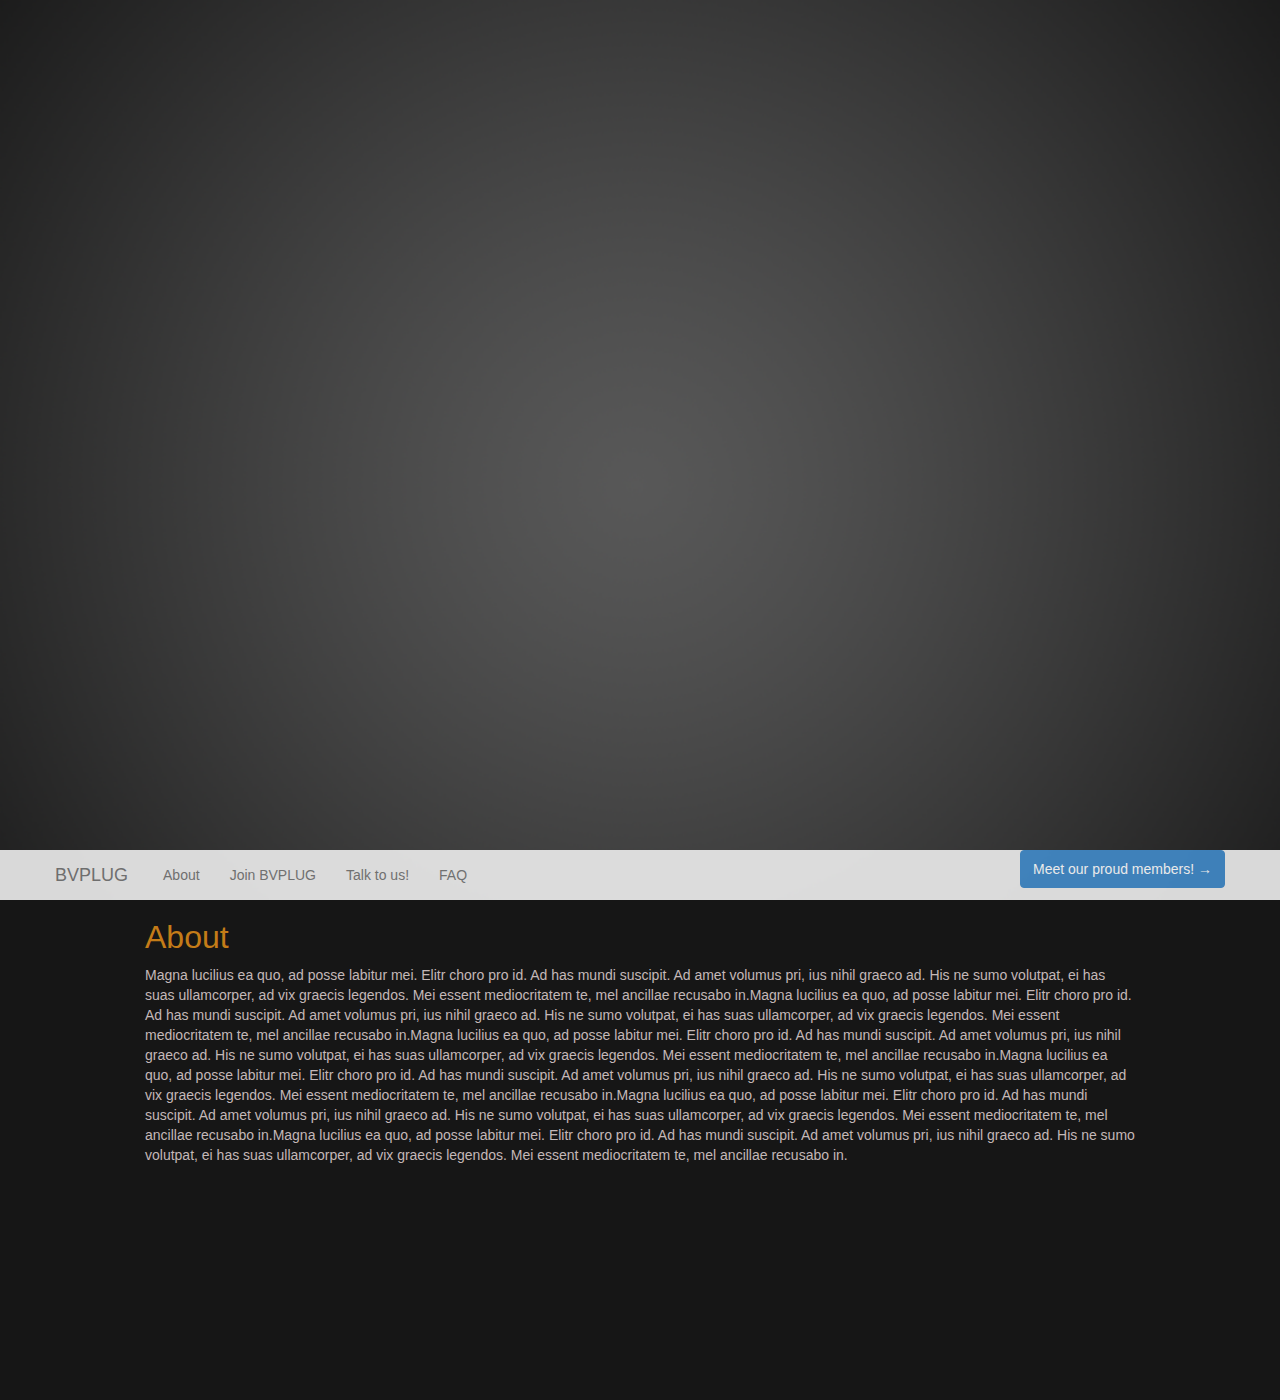
==== index.html @ 777332b3 "Added parallax Effect" ====
<!doctype html>
<html lang="en">
<head>
  <title>BVPLUG - BVCOE Linux User Group</title>

  <!-- Errorception -->
  <script>
    (function(_,e,rr,s){_errs=[s];var c=_.onerror;_.onerror=function(){var a=arguments;_errs.push(a);
    c&&c.apply(this,a)};var b=function(){var c=e.createElement(rr),b=e.getElementsByTagName(rr)[0];
    c.src="http://beacon.errorception.com/"+s+".js";c.async=!0;b.parentNode.insertBefore(c,b)};
    _.addEventListener?_.addEventListener("load",b,!1):_.attachEvent("onload",b)})
    (window,document,"script","5205537a25609c1f790000e0");
  </script>
  
  <!-- Google Analytics -->
  <script>
  (function(i,s,o,g,r,a,m){i['GoogleAnalyticsObject']=r;i[r]=i[r]||function(){
  (i[r].q=i[r].q||[]).push(arguments)},i[r].l=1*new Date();a=s.createElement(o),
  m=s.getElementsByTagName(o)[0];a.async=1;a.src=g;m.parentNode.insertBefore(a,m)
  })(window,document,'script','http://www.google-analytics.com/analytics.js','ga');

  ga('create', 'UA-43073671-1', 'bvplug.org');
  ga('send', 'pageview');
  </script>

  <script src="http://ajax.googleapis.com/ajax/libs/jquery/1.10.2/jquery.min.js"></script>
  <!-- Bootstrap -->
  <link rel="stylesheet" type="text/css" href="css/bootstrap.min.css">
  <script src="js/bootstrap.min.js"></script>
  
  <link rel="stylesheet" type="text/css" href="css/style.css"/>
  
</head>
<body>
  <div class="navbar navbar-fixed-bottom navbar-translucent">
    <div class="container">

      <button type="button" class="navbar-toggle" data-toggle="collapse" data-target=".navbar-responsive-collapse">
      </button>

      <a class="navbar-brand smoothScroll" href="#home">BVPLUG</a>
      <div class="nav-collapse collapse navbar-responsive-collapse">
        <ul class="nav navbar-nav">
          <li><a href="#about" class="smoothScroll">About</a></li>
          <li><a href="#join" class="smoothScroll">Join BVPLUG</a></li>
          <li><a href="#contact" class="smoothScroll">Talk to us!</a></li>
          <li><a href="#faq" class="smoothScroll">FAQ</a></li>
        </ul>
        
        <a href="members.html" class="btn btn-primary pull-right">Meet our proud members! &rarr;</a>
      </div><!-- /.nav-collapse -->
    </div><!-- /.container -->
  </div><!-- /.navbar -->

  <div id="home" class="banner">
    
  </div>

  <div class="container container-pad">
    <div class="about">
      <a href="#about" class="smoothScroll"><h2 id="about" class="subheading">About</h2></a>
      <p>
        Magna lucilius ea quo, ad posse labitur mei. Elitr choro pro id. Ad has mundi suscipit. Ad amet volumus pri, ius nihil graeco ad. His ne sumo volutpat, ei has suas ullamcorper, ad vix graecis legendos. Mei essent mediocritatem te, mel ancillae recusabo in.Magna lucilius ea quo, ad posse labitur mei. Elitr choro pro id. Ad has mundi suscipit. Ad amet volumus pri, ius nihil graeco ad. His ne sumo volutpat, ei has suas ullamcorper, ad vix graecis legendos. Mei essent mediocritatem te, mel ancillae recusabo in.Magna lucilius ea quo, ad posse labitur mei. Elitr choro pro id. Ad has mundi suscipit. Ad amet volumus pri, ius nihil graeco ad. His ne sumo volutpat, ei has suas ullamcorper, ad vix graecis legendos. Mei essent mediocritatem te, mel ancillae recusabo in.Magna lucilius ea quo, ad posse labitur mei. Elitr choro pro id. Ad has mundi suscipit. Ad amet volumus pri, ius nihil graeco ad. His ne sumo volutpat, ei has suas ullamcorper, ad vix graecis legendos. Mei essent mediocritatem te, mel ancillae recusabo in.Magna lucilius ea quo, ad posse labitur mei. Elitr choro pro id. Ad has mundi suscipit. Ad amet volumus pri, ius nihil graeco ad. His ne sumo volutpat, ei has suas ullamcorper, ad vix graecis legendos. Mei essent mediocritatem te, mel ancillae recusabo in.Magna lucilius ea quo, ad posse labitur mei. Elitr choro pro id. Ad has mundi suscipit. Ad amet volumus pri, ius nihil graeco ad. His ne sumo volutpat, ei has suas ullamcorper, ad vix graecis legendos. Mei essent mediocritatem te, mel ancillae recusabo in.
      </p>
    </div>
  </div>
  
  <script type="text/javascript" src="js/smoothscroll.js"></script>
</body>
</html>
---- css/style.css ----
body, html {
    width: 100%;
    height: 100%;
}
body {
    color: #C4B8B8;
    background-color: #161616;
}
h2 {
    color: #C47C18;
}
a:hover {
    text-decoration: none;
}
h2.subheading:hover {
    color: #FF9605;
    transition: all 0.5s;
}
.navbar-translucent {
    opacity: 0.9;
}
.banner {
    /*background: -webkit-linear-gradient(324deg, rgb(36, 43, 53) 0%, rgb(11, 12, 16) 100%);
    background: -o-linear-gradient(324deg, rgb(36, 43, 53) 0%, rgb(11, 12, 16) 100%);
    background: -ms-linear-gradient(324deg, rgb(36, 43, 53) 0%, rgb(11, 12, 16) 100%);
    background: -moz-linear-gradient(324deg, rgb(36, 43, 53) 0%, rgb(11, 12, 16) 100%);
    background: linear-gradient(126deg, rgb(36, 43, 53) 0%, rgb(11, 12, 16) 100%);*/
    padding: 25vh;
    min-width: 100%;
    min-height: 100%;
    display: block;
    background: url(../assets/img/banner-background.jpg) no-repeat center center fixed; 
    -webkit-background-size: cover;
    -moz-background-size: cover;
    -o-background-size: cover;
    background-size: cover;
}
.about {
    min-width: 100%;
    min-height: 100%;
    display: block;
    padding-bottom: 25vh;
    -webkit-background-size: cover;
    -moz-background-size: cover;
    -o-background-size: cover;
    background-size: cover;
}
.container-pad {
    padding-left: 10vh; 
    padding-right: 10vh; 
}
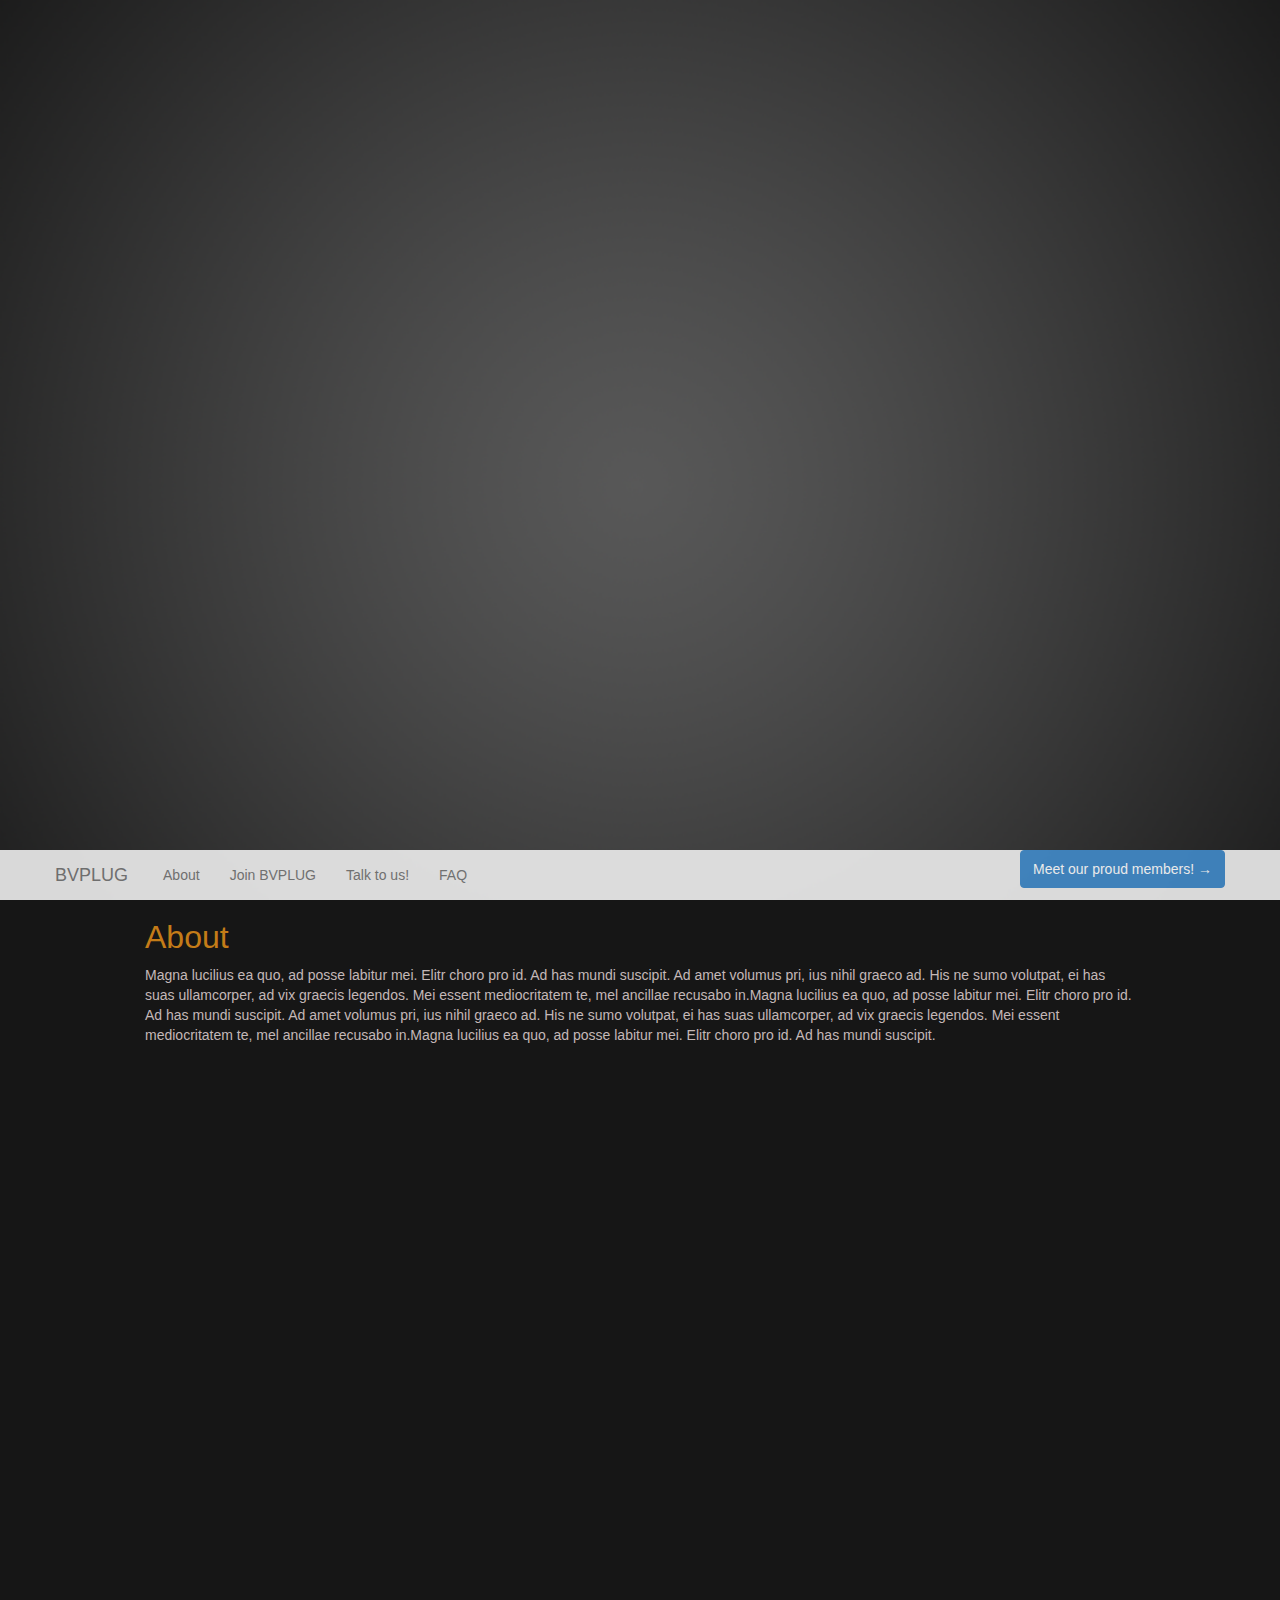
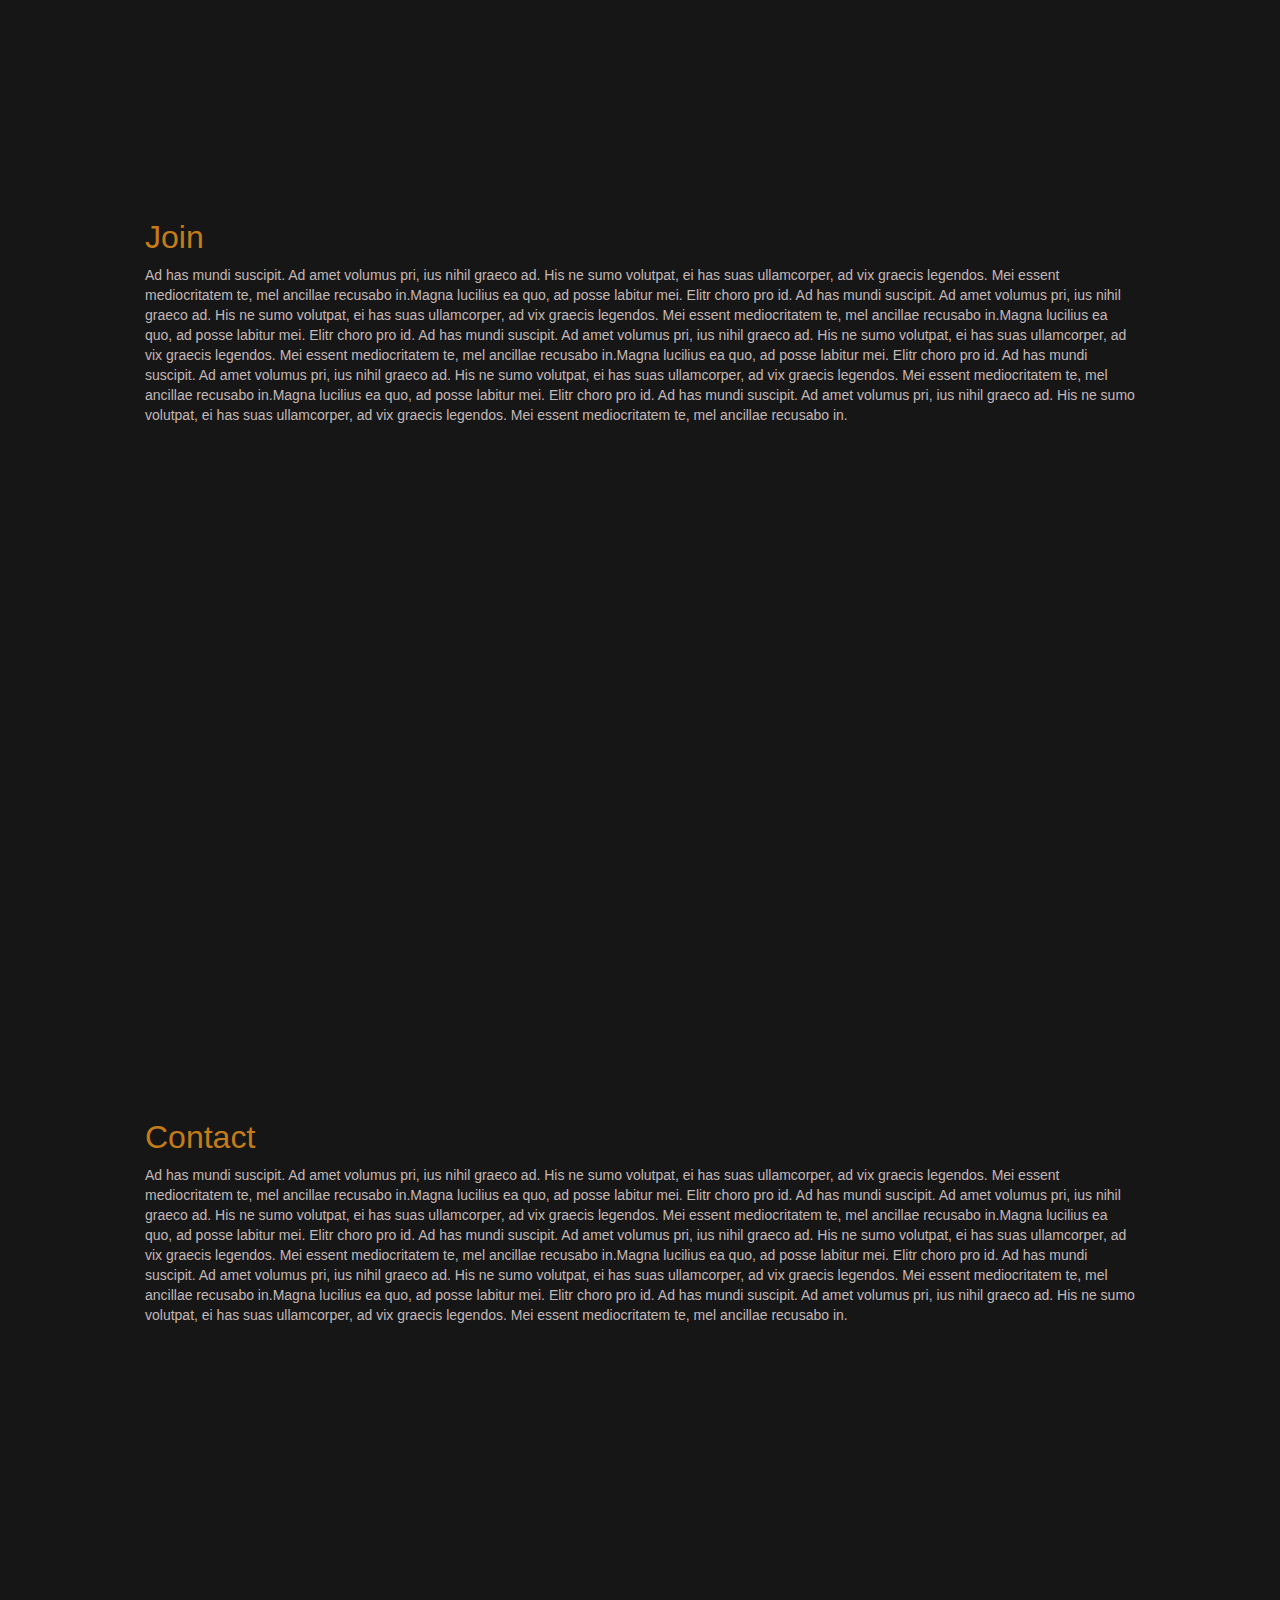
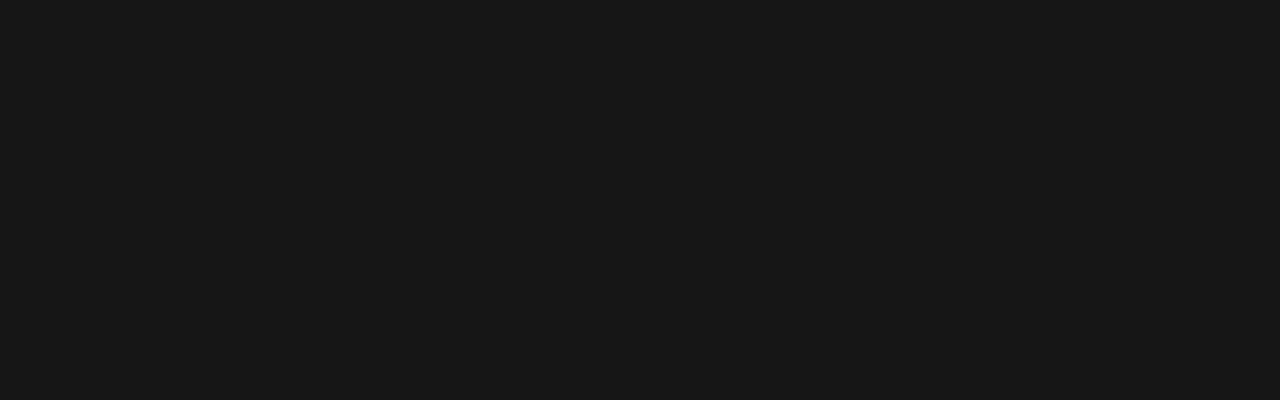
==== commit f5eff4dd: "Making pages of full width and full height. Adding dummy div.page for join and contact." ====
--- a/index.html
+++ b/index.html
@@ -52,18 +52,36 @@
     </div><!-- /.container -->
   </div><!-- /.navbar -->
 
-  <div id="home" class="banner">
+  <div id="home" class="banner full-width full-height">
     
   </div>
 
-  <div class="container container-pad">
-    <div class="about">
-      <a href="#about" class="smoothScroll"><h2 id="about" class="subheading">About</h2></a>
-      <p>
-        Magna lucilius ea quo, ad posse labitur mei. Elitr choro pro id. Ad has mundi suscipit. Ad amet volumus pri, ius nihil graeco ad. His ne sumo volutpat, ei has suas ullamcorper, ad vix graecis legendos. Mei essent mediocritatem te, mel ancillae recusabo in.Magna lucilius ea quo, ad posse labitur mei. Elitr choro pro id. Ad has mundi suscipit. Ad amet volumus pri, ius nihil graeco ad. His ne sumo volutpat, ei has suas ullamcorper, ad vix graecis legendos. Mei essent mediocritatem te, mel ancillae recusabo in.Magna lucilius ea quo, ad posse labitur mei. Elitr choro pro id. Ad has mundi suscipit. Ad amet volumus pri, ius nihil graeco ad. His ne sumo volutpat, ei has suas ullamcorper, ad vix graecis legendos. Mei essent mediocritatem te, mel ancillae recusabo in.Magna lucilius ea quo, ad posse labitur mei. Elitr choro pro id. Ad has mundi suscipit. Ad amet volumus pri, ius nihil graeco ad. His ne sumo volutpat, ei has suas ullamcorper, ad vix graecis legendos. Mei essent mediocritatem te, mel ancillae recusabo in.Magna lucilius ea quo, ad posse labitur mei. Elitr choro pro id. Ad has mundi suscipit. Ad amet volumus pri, ius nihil graeco ad. His ne sumo volutpat, ei has suas ullamcorper, ad vix graecis legendos. Mei essent mediocritatem te, mel ancillae recusabo in.Magna lucilius ea quo, ad posse labitur mei. Elitr choro pro id. Ad has mundi suscipit. Ad amet volumus pri, ius nihil graeco ad. His ne sumo volutpat, ei has suas ullamcorper, ad vix graecis legendos. Mei essent mediocritatem te, mel ancillae recusabo in.
-      </p>
+  
+    <div class="page  full-width full-height">
+      <div class="container container-pad">
+        <a href="#about" class="smoothScroll"><h2 id="about" class="subheading">About</h2></a>
+        <p>
+          Magna lucilius ea quo, ad posse labitur mei. Elitr choro pro id. Ad has mundi suscipit. Ad amet volumus pri, ius nihil graeco ad. His ne sumo volutpat, ei has suas ullamcorper, ad vix graecis legendos. Mei essent mediocritatem te, mel ancillae recusabo in.Magna lucilius ea quo, ad posse labitur mei. Elitr choro pro id. Ad has mundi suscipit. Ad amet volumus pri, ius nihil graeco ad. His ne sumo volutpat, ei has suas ullamcorper, ad vix graecis legendos. Mei essent mediocritatem te, mel ancillae recusabo in.Magna lucilius ea quo, ad posse labitur mei. Elitr choro pro id. Ad has mundi suscipit. 
+        </p>
+      </div>
     </div>
-  </div>
+    <div class="page full-width full-height">
+      <div class="container container-pad">
+        <a href="#join" class="smoothScroll"><h2 id="join" class="subheading">Join</h2></a>
+        <p>
+          Ad has mundi suscipit. Ad amet volumus pri, ius nihil graeco ad. His ne sumo volutpat, ei has suas ullamcorper, ad vix graecis legendos. Mei essent mediocritatem te, mel ancillae recusabo in.Magna lucilius ea quo, ad posse labitur mei. Elitr choro pro id. Ad has mundi suscipit. Ad amet volumus pri, ius nihil graeco ad. His ne sumo volutpat, ei has suas ullamcorper, ad vix graecis legendos. Mei essent mediocritatem te, mel ancillae recusabo in.Magna lucilius ea quo, ad posse labitur mei. Elitr choro pro id. Ad has mundi suscipit. Ad amet volumus pri, ius nihil graeco ad. His ne sumo volutpat, ei has suas ullamcorper, ad vix graecis legendos. Mei essent mediocritatem te, mel ancillae recusabo in.Magna lucilius ea quo, ad posse labitur mei. Elitr choro pro id. Ad has mundi suscipit. Ad amet volumus pri, ius nihil graeco ad. His ne sumo volutpat, ei has suas ullamcorper, ad vix graecis legendos. Mei essent mediocritatem te, mel ancillae recusabo in.Magna lucilius ea quo, ad posse labitur mei. Elitr choro pro id. Ad has mundi suscipit. Ad amet volumus pri, ius nihil graeco ad. His ne sumo volutpat, ei has suas ullamcorper, ad vix graecis legendos. Mei essent mediocritatem te, mel ancillae recusabo in.
+        </p>
+      </div>
+    </div>
+    <div class="page full-width full-height">
+      <div class="container container-pad">
+        <a href="#contact" class="smoothScroll"><h2 id="contact" class="subheading">Contact</h2></a>
+        <p>
+          Ad has mundi suscipit. Ad amet volumus pri, ius nihil graeco ad. His ne sumo volutpat, ei has suas ullamcorper, ad vix graecis legendos. Mei essent mediocritatem te, mel ancillae recusabo in.Magna lucilius ea quo, ad posse labitur mei. Elitr choro pro id. Ad has mundi suscipit. Ad amet volumus pri, ius nihil graeco ad. His ne sumo volutpat, ei has suas ullamcorper, ad vix graecis legendos. Mei essent mediocritatem te, mel ancillae recusabo in.Magna lucilius ea quo, ad posse labitur mei. Elitr choro pro id. Ad has mundi suscipit. Ad amet volumus pri, ius nihil graeco ad. His ne sumo volutpat, ei has suas ullamcorper, ad vix graecis legendos. Mei essent mediocritatem te, mel ancillae recusabo in.Magna lucilius ea quo, ad posse labitur mei. Elitr choro pro id. Ad has mundi suscipit. Ad amet volumus pri, ius nihil graeco ad. His ne sumo volutpat, ei has suas ullamcorper, ad vix graecis legendos. Mei essent mediocritatem te, mel ancillae recusabo in.Magna lucilius ea quo, ad posse labitur mei. Elitr choro pro id. Ad has mundi suscipit. Ad amet volumus pri, ius nihil graeco ad. His ne sumo volutpat, ei has suas ullamcorper, ad vix graecis legendos. Mei essent mediocritatem te, mel ancillae recusabo in.
+        </p>
+      </div>
+    </div>
+ 
   
   <script type="text/javascript" src="js/smoothscroll.js"></script>
 </body>
--- a/css/style.css
+++ b/css/style.css
@@ -19,6 +19,12 @@
 .navbar-translucent {
     opacity: 0.9;
 }
+.full-width {
+    min-width: 100%;
+}
+.full-height {
+    min-height: 100%;
+}
 .banner {
     /*background: -webkit-linear-gradient(324deg, rgb(36, 43, 53) 0%, rgb(11, 12, 16) 100%);
     background: -o-linear-gradient(324deg, rgb(36, 43, 53) 0%, rgb(11, 12, 16) 100%);
@@ -26,8 +32,6 @@
     background: -moz-linear-gradient(324deg, rgb(36, 43, 53) 0%, rgb(11, 12, 16) 100%);
     background: linear-gradient(126deg, rgb(36, 43, 53) 0%, rgb(11, 12, 16) 100%);*/
     padding: 25vh;
-    min-width: 100%;
-    min-height: 100%;
     display: block;
     background: url(../assets/img/banner-background.jpg) no-repeat center center fixed; 
     -webkit-background-size: cover;
@@ -35,9 +39,7 @@
     -o-background-size: cover;
     background-size: cover;
 }
-.about {
-    min-width: 100%;
-    min-height: 100%;
+.page {
     display: block;
     padding-bottom: 25vh;
     -webkit-background-size: cover;
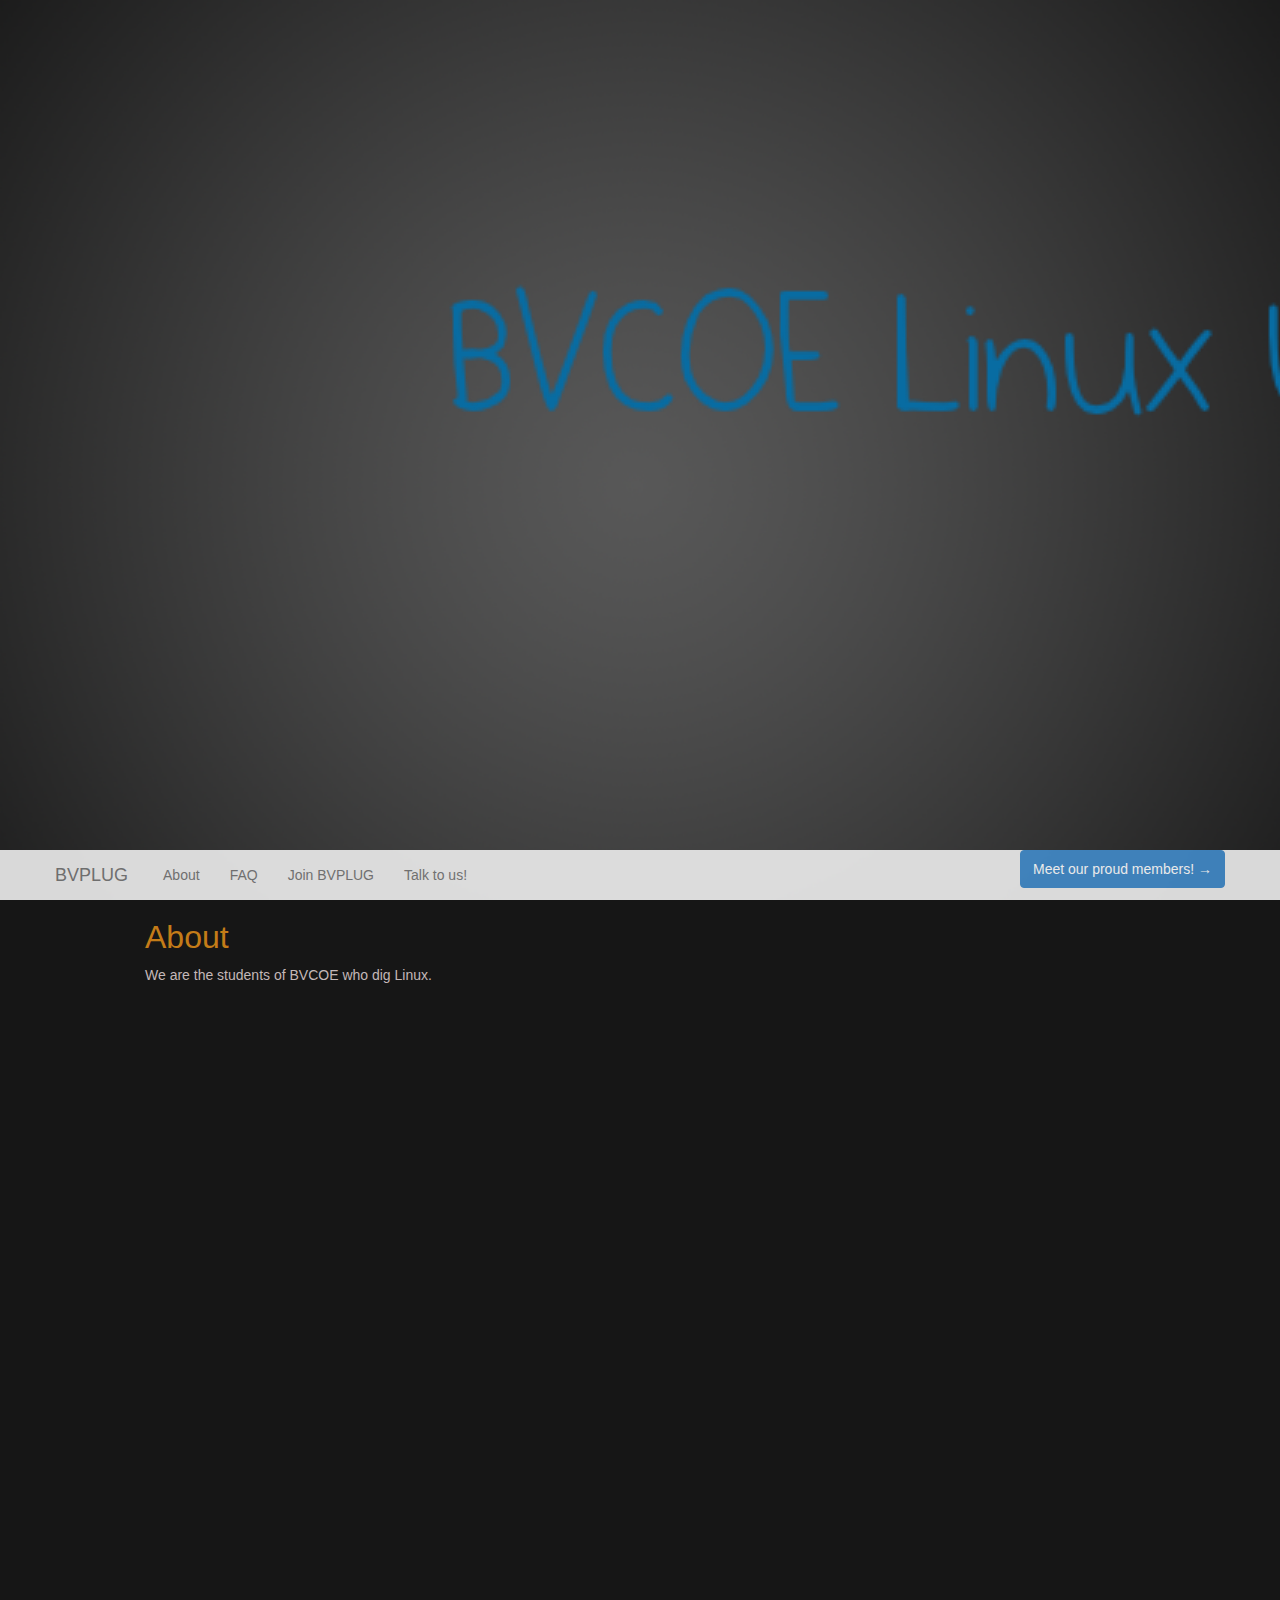
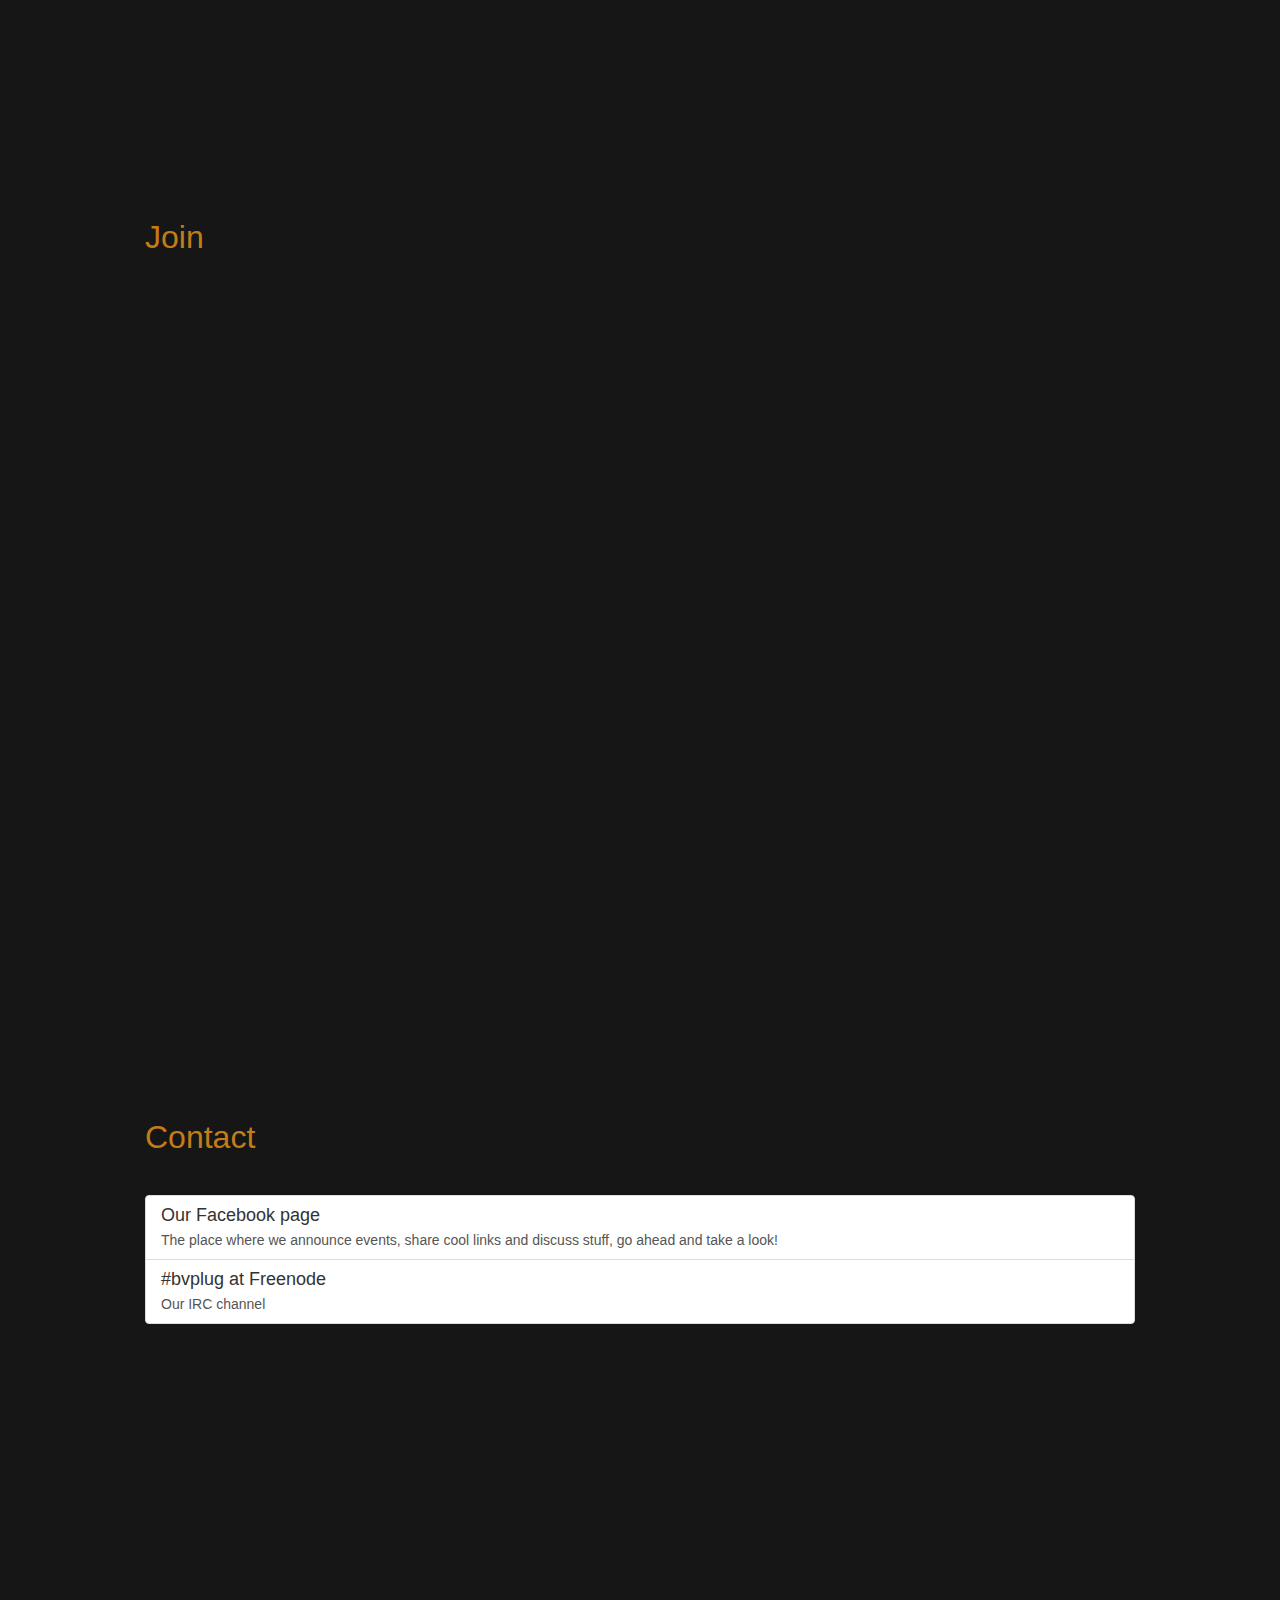
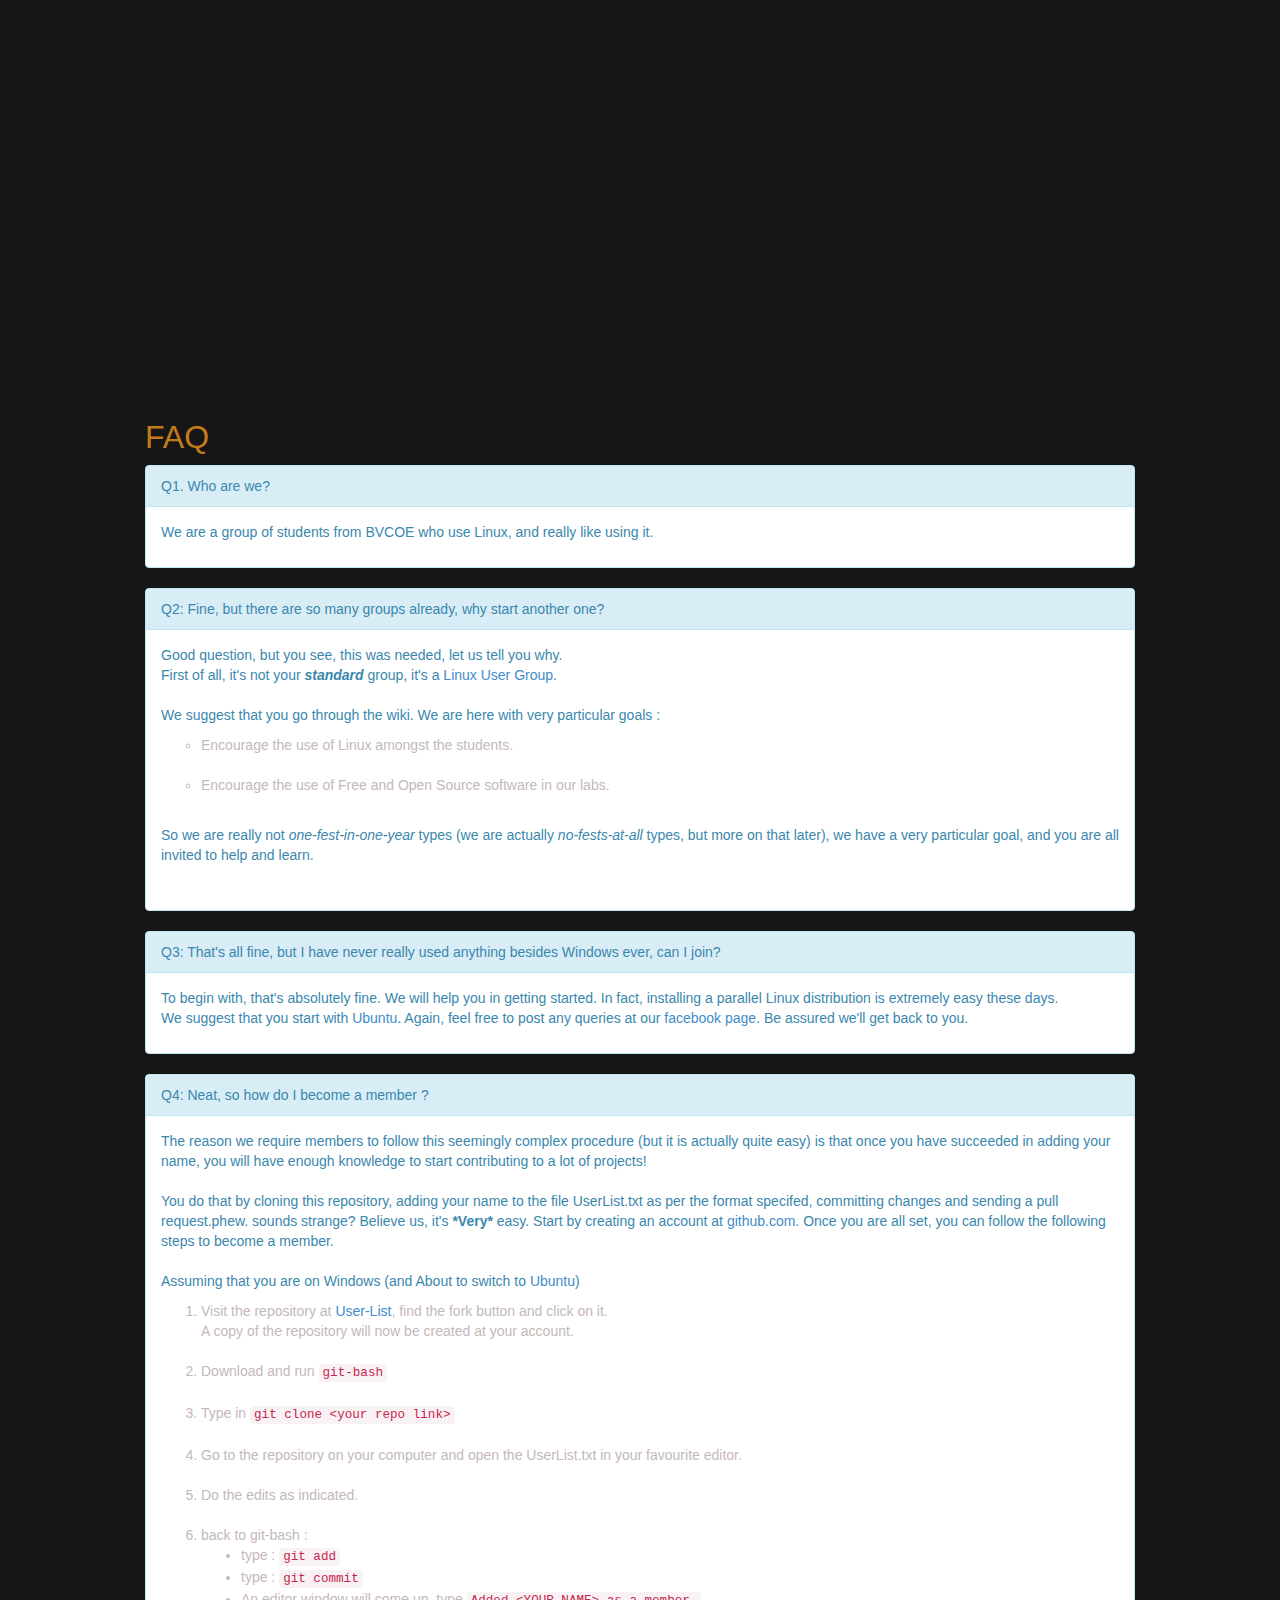
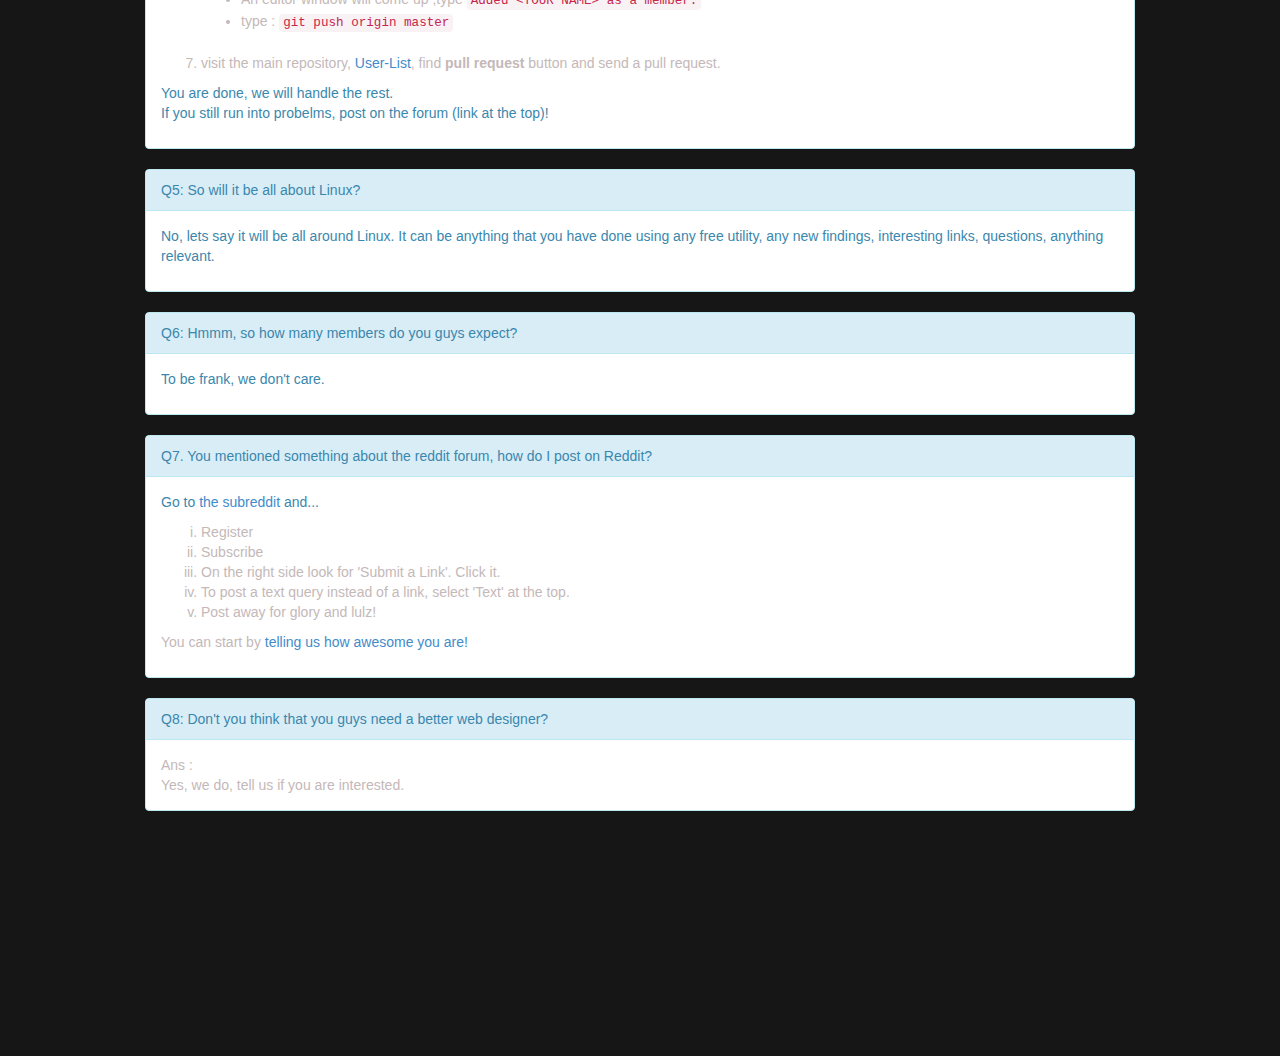
==== commit c0b674e4: "1. Removed lorem ispum and added content from the previous website. 2. Add logo 3. Adapt the faq to " ====
--- a/index.html
+++ b/index.html
@@ -28,6 +28,13 @@
   <link rel="stylesheet" type="text/css" href="css/bootstrap.min.css">
   <script src="js/bootstrap.min.js"></script>
   
+  <!--Logo animate-->
+<script>
+$(document).ready(function()
+  {
+    $("#logo").animate({height:"300px"});
+  });
+</script>
   <link rel="stylesheet" type="text/css" href="css/style.css"/>
   
 </head>
@@ -42,9 +49,9 @@
       <div class="nav-collapse collapse navbar-responsive-collapse">
         <ul class="nav navbar-nav">
           <li><a href="#about" class="smoothScroll">About</a></li>
+          <li><a href="#faq" class="smoothScroll">FAQ</a></li>
           <li><a href="#join" class="smoothScroll">Join BVPLUG</a></li>
           <li><a href="#contact" class="smoothScroll">Talk to us!</a></li>
-          <li><a href="#faq" class="smoothScroll">FAQ</a></li>
         </ul>
         
         <a href="members.html" class="btn btn-primary pull-right">Meet our proud members! &rarr;</a>
@@ -53,6 +60,7 @@
   </div><!-- /.navbar -->
 
   <div id="home" class="banner full-width full-height">
+        <img src = "assets/img/title.png" id ="logo">
     
   </div>
 
@@ -61,7 +69,7 @@
       <div class="container container-pad">
         <a href="#about" class="smoothScroll"><h2 id="about" class="subheading">About</h2></a>
         <p>
-          Magna lucilius ea quo, ad posse labitur mei. Elitr choro pro id. Ad has mundi suscipit. Ad amet volumus pri, ius nihil graeco ad. His ne sumo volutpat, ei has suas ullamcorper, ad vix graecis legendos. Mei essent mediocritatem te, mel ancillae recusabo in.Magna lucilius ea quo, ad posse labitur mei. Elitr choro pro id. Ad has mundi suscipit. Ad amet volumus pri, ius nihil graeco ad. His ne sumo volutpat, ei has suas ullamcorper, ad vix graecis legendos. Mei essent mediocritatem te, mel ancillae recusabo in.Magna lucilius ea quo, ad posse labitur mei. Elitr choro pro id. Ad has mundi suscipit. 
+        We are the students of BVCOE who dig Linux. 
         </p>
       </div>
     </div>
@@ -69,20 +77,198 @@
       <div class="container container-pad">
         <a href="#join" class="smoothScroll"><h2 id="join" class="subheading">Join</h2></a>
         <p>
-          Ad has mundi suscipit. Ad amet volumus pri, ius nihil graeco ad. His ne sumo volutpat, ei has suas ullamcorper, ad vix graecis legendos. Mei essent mediocritatem te, mel ancillae recusabo in.Magna lucilius ea quo, ad posse labitur mei. Elitr choro pro id. Ad has mundi suscipit. Ad amet volumus pri, ius nihil graeco ad. His ne sumo volutpat, ei has suas ullamcorper, ad vix graecis legendos. Mei essent mediocritatem te, mel ancillae recusabo in.Magna lucilius ea quo, ad posse labitur mei. Elitr choro pro id. Ad has mundi suscipit. Ad amet volumus pri, ius nihil graeco ad. His ne sumo volutpat, ei has suas ullamcorper, ad vix graecis legendos. Mei essent mediocritatem te, mel ancillae recusabo in.Magna lucilius ea quo, ad posse labitur mei. Elitr choro pro id. Ad has mundi suscipit. Ad amet volumus pri, ius nihil graeco ad. His ne sumo volutpat, ei has suas ullamcorper, ad vix graecis legendos. Mei essent mediocritatem te, mel ancillae recusabo in.Magna lucilius ea quo, ad posse labitur mei. Elitr choro pro id. Ad has mundi suscipit. Ad amet volumus pri, ius nihil graeco ad. His ne sumo volutpat, ei has suas ullamcorper, ad vix graecis legendos. Mei essent mediocritatem te, mel ancillae recusabo in.
+        
         </p>
       </div>
     </div>
+
     <div class="page full-width full-height">
       <div class="container container-pad">
-        <a href="#contact" class="smoothScroll"><h2 id="contact" class="subheading">Contact</h2></a>
-        <p>
-          Ad has mundi suscipit. Ad amet volumus pri, ius nihil graeco ad. His ne sumo volutpat, ei has suas ullamcorper, ad vix graecis legendos. Mei essent mediocritatem te, mel ancillae recusabo in.Magna lucilius ea quo, ad posse labitur mei. Elitr choro pro id. Ad has mundi suscipit. Ad amet volumus pri, ius nihil graeco ad. His ne sumo volutpat, ei has suas ullamcorper, ad vix graecis legendos. Mei essent mediocritatem te, mel ancillae recusabo in.Magna lucilius ea quo, ad posse labitur mei. Elitr choro pro id. Ad has mundi suscipit. Ad amet volumus pri, ius nihil graeco ad. His ne sumo volutpat, ei has suas ullamcorper, ad vix graecis legendos. Mei essent mediocritatem te, mel ancillae recusabo in.Magna lucilius ea quo, ad posse labitur mei. Elitr choro pro id. Ad has mundi suscipit. Ad amet volumus pri, ius nihil graeco ad. His ne sumo volutpat, ei has suas ullamcorper, ad vix graecis legendos. Mei essent mediocritatem te, mel ancillae recusabo in.Magna lucilius ea quo, ad posse labitur mei. Elitr choro pro id. Ad has mundi suscipit. Ad amet volumus pri, ius nihil graeco ad. His ne sumo volutpat, ei has suas ullamcorper, ad vix graecis legendos. Mei essent mediocritatem te, mel ancillae recusabo in.
-        </p>
+     
+          <a href="#contact" class="smoothScroll"><h2 id="contact" class="subheading">Contact</h2></a>
+        <p>
+        <br/>
+        <div class="list-group">
+            <a href="https://www.facebook.com/Bvplug" class="list-group-item" >
+            <h4 class="list-group-item-heading">Our Facebook page</h4>
+            <p class="list-group-item-text">The place where we announce 
+                    events, share cool links and discuss stuff, go ahead and take a look!</p>
+            </a>
+            <a href="http://irc.netsplit.de/channels/details.php?net=freenode&room=%23bvplug" class="list-group-item">
+            <h4 class="list-group-item-heading">#bvplug at Freenode</h4>
+            <p class="list-group-item-text">Our IRC channel</p>
+            </a>
+         </div>
+   
+     </div>
+    </div>
+ 
+  <div class="page full-width full-height">
+      <div class="container container-pad">
+        <a href="#faq" class="smoothScroll"><h2 id="faq" class="subheading">FAQ</h2></a>
+        <p>
+
+
+<div class='panel panel-info'>
+    <div class='panel-heading'>
+    Q1. Who are we?
+    </div>
+    <p class = "text-info">We are a group of students from BVCOE who use Linux, and really like using it.</p>
+    </div>
+    
+    <div class='panel panel-info'>
+    <div class='panel-heading'>
+     Q2: Fine, but there are so many groups already, why start another one?
+    </div>
+    <p class = "text-info">Good question, but you see, this was needed, let us
+            tell you why.<br />
+            First of all, it's not your <em><b>standard</b></em> group, it's a <a
+              href="http://en.wikipedia.org/wiki/Linux_user_group">Linux
+              User Group</a>.<br /><br />
+            We suggest that you go through the wiki. We are here
+            with very particular goals :<br/>
+            <p class = "text-info"><ul type="circle">
+            <li>
+              Encourage the use of Linux amongst the
+            students.</li><br />
+             
+             <li>
+              Encourage the use of Free and Open
+            Source software in our labs.</li>
+            </p></ul>
+             <br />
+            <p class = "text-info">
+            So we are really not <i>one-fest-in-one-year</i> types (we are
+            actually <i>no-fests-at-all</i> types, but more on that later), we
+            have a very particular 
+            goal, and you are all invited to help and learn.<br />
+            <br />
+        </div></p>
+    
+    <div class='panel panel-info'>
+    <div class='panel-heading'>
+Q3: That's all fine, but I have never really used anything besides Windows
+ever, can I join?
+    </div>
+    <p class = "text-info">
+            To begin with, that's absolutely fine. We will help you in
+            getting started.
+            In fact, installing a parallel Linux distribution is
+            extremely easy these days.<br />
+            We suggest that you start with <a href="http://www.ubuntu.com">Ubuntu</a>.
+            Again, feel free to post any queries at our <a href="http://www.facebook.com/Bvplug">facebook page</a>. Be
+            assured we'll get
+            back to you.<br />
+            </p>
+    </div>
+    
+    <div class='panel panel-info'>
+    <div class='panel-heading'>
+    Q4: Neat, so how do I become a member ? 
+    </div>
+    <p class = "text-info">
+              The reason we require members to follow this seemingly complex
+              procedure (but it is actually quite easy) is that once you have succeeded in
+              adding your name, you will have enough knowledge to start
+              contributing to a lot of projects!<br />
+              <br/>
+            You do that by cloning this repository, adding your name to
+            the file
+            UserList.txt as per the format specifed, committing changes
+            and sending a pull request.phew.
+            sounds strange? Believe us, it's <b>*Very*</b> easy.
+            Start by creating an account at <a href="http://github.com">github.com</a>. Once you are all
+            set, you can follow
+            the following steps to become a member.<br />
+            <br />
+            Assuming that you are on Windows (and About to switch to <a href="http://www.ubuntu.com">Ubuntu</a>)<br />
+            <ol type="1.">
+            <li> Visit the repository at <a
+              href="https://github.com/BVPLUG/User-List">User-List</a>,
+            find the fork button and click on it.<br />
+            A copy of the repository will now be created at your
+            account.</li> <br />
+            <li> Download and run <code>git-bash</code></li>
+            <br />
+            <li> Type in <code>git clone &lt;your repo link&gt;</code></li>
+            <br />
+            <li> Go to the repository on your computer and open the
+            UserList.txt in your favourite editor.</li>
+            <br />
+            <li> Do the edits as indicated.</li>
+            <br />
+            <li> back to git-bash : 
+             
+             <ul type="disc">
+             <li>type : <code>git add</code></li>
+             <li>type : <code>git commit</code></li>
+             <li>
+             An editor window will come up ,type <code>Added
+            &lt;YOUR NAME&gt; as a member.</code></li>
+            <li>
+             type : <code>git push origin master</code></li>
+            <br /></li>
+          </ul>
+            <li> visit the main repository, <a
+              href="https://github.com/BVPLUG/User-List">User-List</a>, find
+
+            <b>pull request</b> button and send a pull request.</li> 
+          </ol>
+          </p>
+          <p class = "text-info">
+            You are done, we will handle the rest.<br />
+            If you still run into probelms, post on the forum (link at the top)!
+            </p>
+        </div>
+    
+    <div class='panel panel-info'>
+    <div class='panel-heading'>
+    Q5: So will it be all about Linux?
+    </div>
+    <p class = "text-info">
+            No, lets say it will be all around Linux. It can be
+            anything that you have
+            done using any free utility, any new findings, interesting
+            links, questions, anything relevant.
+            </p>
+    </div>
+    
+    <div class='panel panel-info'>
+    <div class='panel-heading'>
+    Q6: Hmmm, so how many members do you guys expect?
+    </div>
+    <p class = "text-info">
+    To be frank, we don't care.<br />
+    </p></div>
+    
+    <div class='panel panel-info'>
+    <div class='panel-heading'>
+    Q7. You mentioned something about the reddit forum, how do I post on Reddit?
+    </div>
+    <p class = "text-info">
+    Go to <a href="http://www.reddit.com/r/BVPLUG">the subreddit</a> and... 
+    <ol type="i">
+    <li> Register</li>
+    <li> Subscribe</li>
+    <li> On the right side look for 'Submit a Link'. Click it.</li>
+    <li> To post a text query instead of a link, select 'Text' at the top.</li>
+    <li> Post away for glory and lulz!</li>
+  </ol>
+    You can start by <a href="http://www.reddit.com/r/BVPLUG/comments/z0zyu/introductions/">telling us how awesome you are!</a>
+    </p>
+    </div>
+    
+    <div class='panel panel-info'>
+    <div class='panel-heading'>
+    Q8: Don't you think that you guys need a better web designer?
+    </div>
+                Ans : <br />
+            Yes, we do, tell us if you are interested.<br />
+    </div>
       </div>
     </div>
  
-  
+
   <script type="text/javascript" src="js/smoothscroll.js"></script>
 </body>
 </html>
--- a/css/style.css
+++ b/css/style.css
@@ -50,4 +50,4 @@
 .container-pad {
     padding-left: 10vh; 
     padding-right: 10vh; 
-}+}
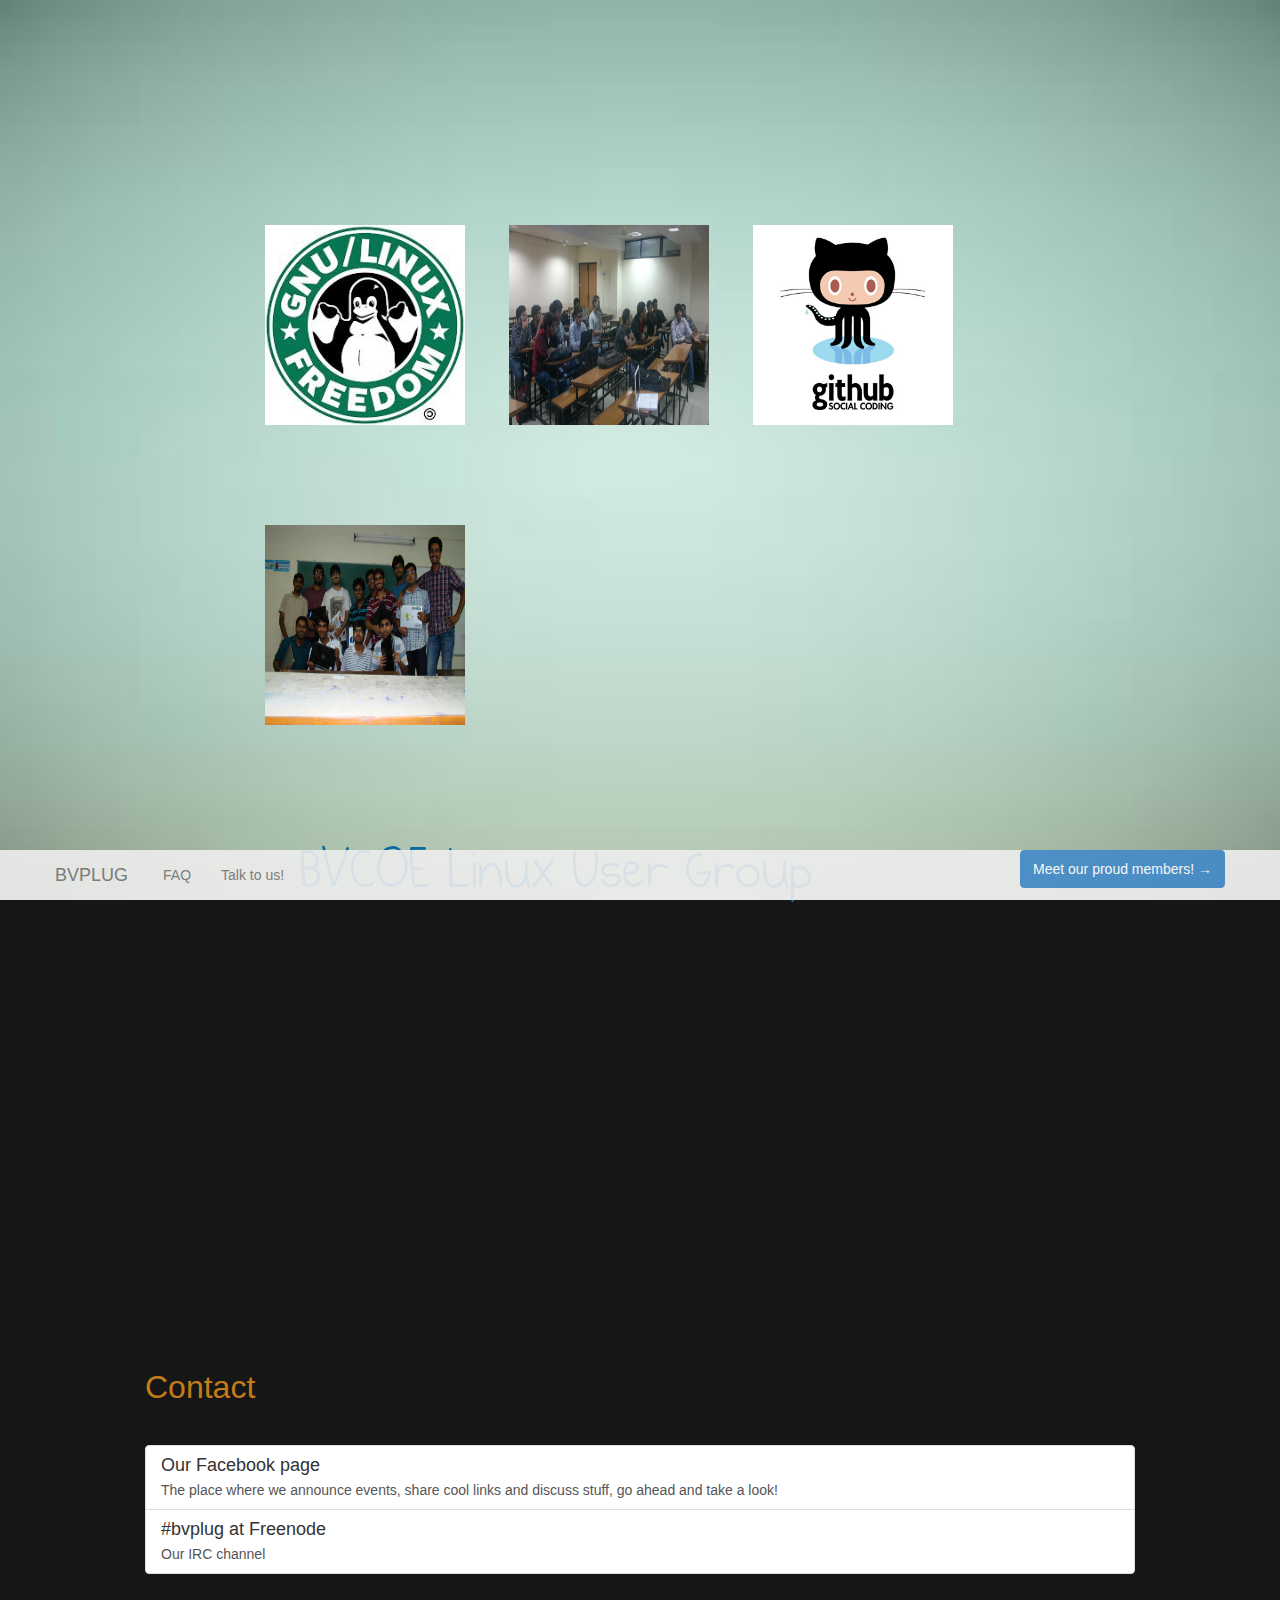
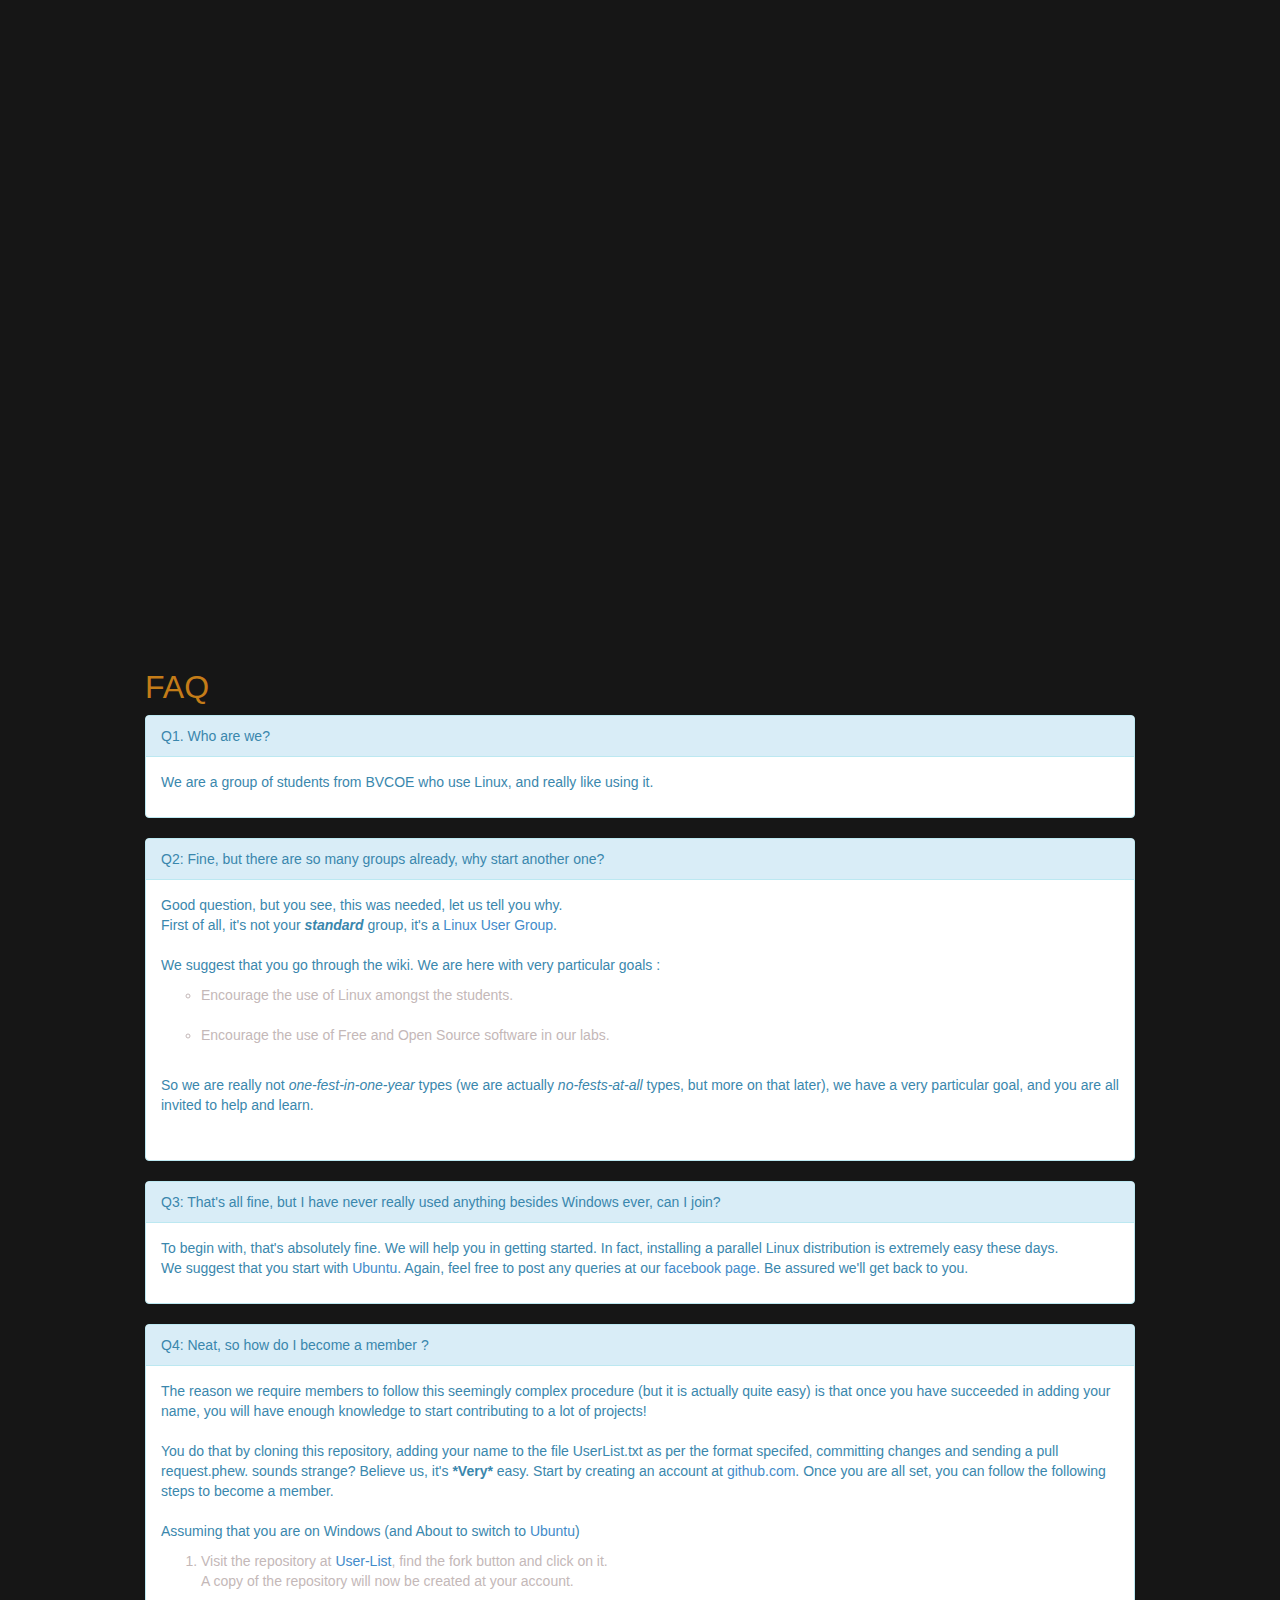
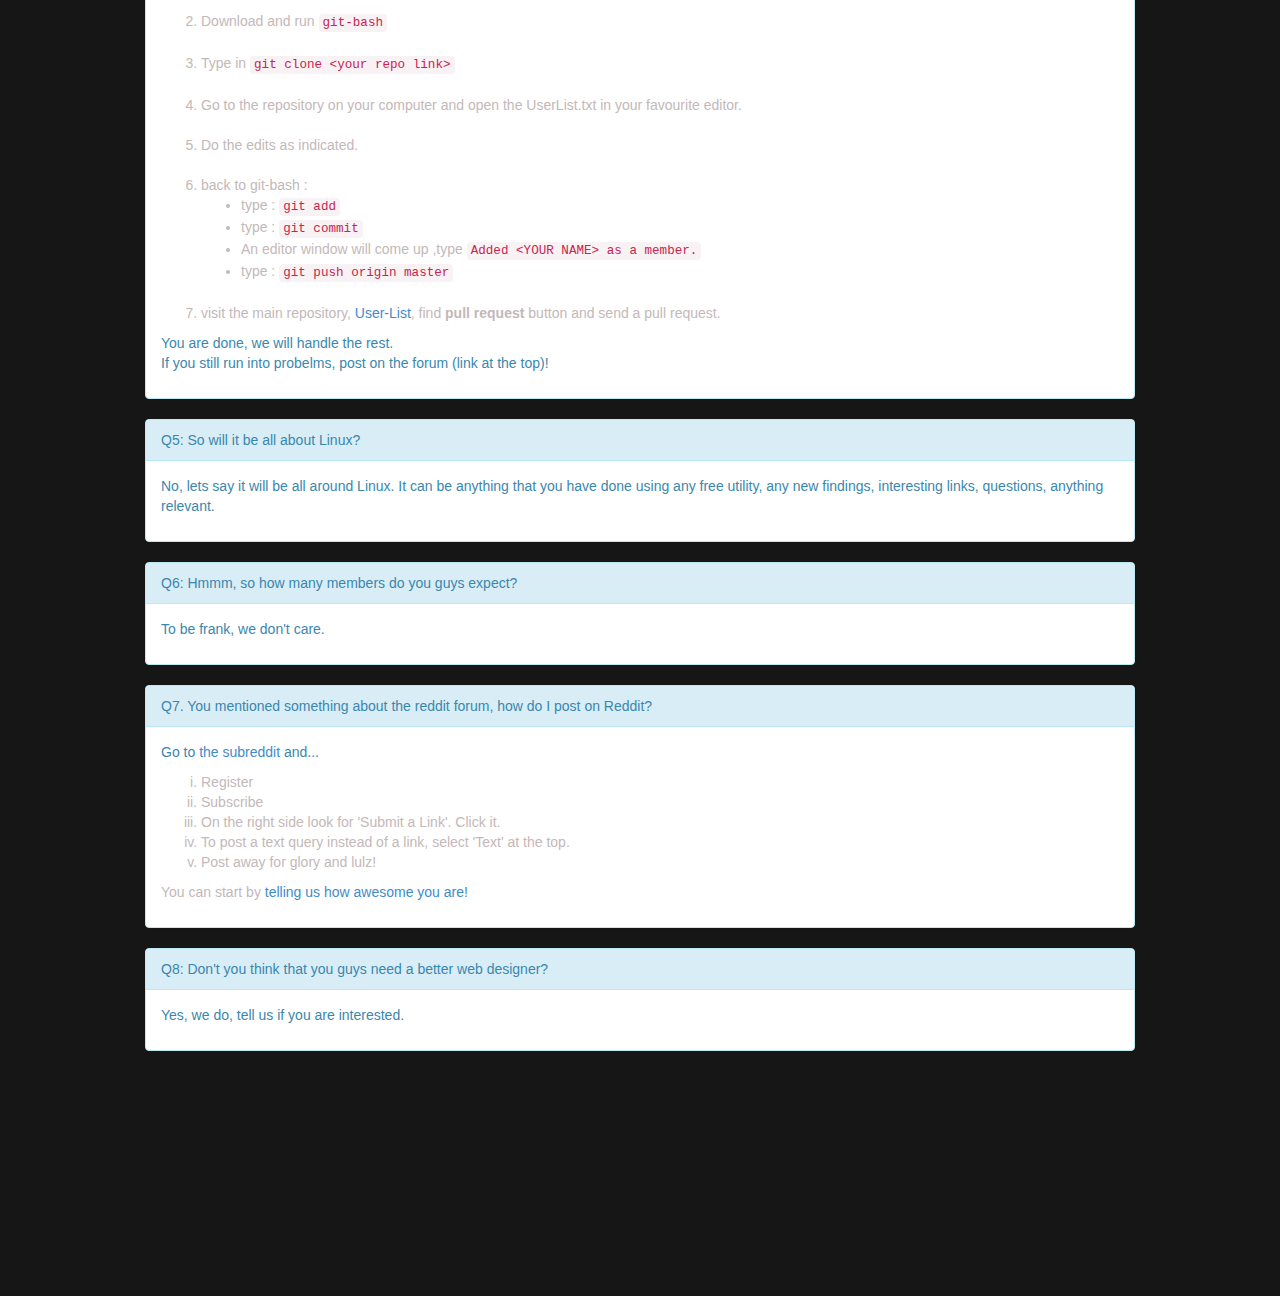
==== commit 6a91581b: "1. Some animation using jquery to create a "buzzing" effect for the logo." ====
--- a/index.html
+++ b/index.html
@@ -29,12 +29,49 @@
   <script src="js/bootstrap.min.js"></script>
   
   <!--Logo animate-->
-<script>
-$(document).ready(function()
+  <script src="js/animatelogo.js"></script>
+
+  <!-- jquery init-->
+    <script>
+  $(document).ready(function()
   {
-    $("#logo").animate({height:"300px"});
-  });
-</script>
+      //The "buzz" animation 
+      //Bugs etc. to madaan.amanmadaan@gmail.com
+      //setting up animation
+      
+      increment = 1;
+      degree = 0.1; //starting rotation
+      repeat_after = 50; //interval after which to call rotate_elem
+      animation_duration = 100; //the time in which the animation should be finished
+      rotation_threshold = 10; //the amount of rotation after which animation should start again
+      degree_increment = 0.5; //effectively the speed
+      setInterval(
+          function() {
+              increment += 1;
+              degree += degree_increment;
+              degree > rotation_threshold ? degree = 1 : degree = degree
+              increment % 2 == 0 ? rotate_elem(degree, "#logo", animation_duration) : rotate_elem(-degree, "#logo", animation_duration);
+            }, 
+          repeat_after);
+
+       
+      //setting up frames
+      start_index = 0;
+      shuffle_after = 2000;
+      total_frames = 4;
+
+      setInterval(
+          function() {
+              start_index += 1;
+              shuffle(start_index, total_frames);
+           }, 
+           shuffle_after);
+
+ 
+    });
+  
+  </script>
+
   <link rel="stylesheet" type="text/css" href="css/style.css"/>
   
 </head>
@@ -48,9 +85,9 @@
       <a class="navbar-brand smoothScroll" href="#home">BVPLUG</a>
       <div class="nav-collapse collapse navbar-responsive-collapse">
         <ul class="nav navbar-nav">
-          <li><a href="#about" class="smoothScroll">About</a></li>
+          <!--li><a href="#about" class="smoothScroll">About</a></li-->
           <li><a href="#faq" class="smoothScroll">FAQ</a></li>
-          <li><a href="#join" class="smoothScroll">Join BVPLUG</a></li>
+          <!--li><a href="#join" class="smoothScroll">Join BVPLUG</a></li-->
           <li><a href="#contact" class="smoothScroll">Talk to us!</a></li>
         </ul>
         
@@ -60,27 +97,34 @@
   </div><!-- /.navbar -->
 
   <div id="home" class="banner full-width full-height">
-        <img src = "assets/img/title.png" id ="logo">
+        <img style = "position : relative;margin-left:40px;margin-bottom:100px" src = "assets/img/gnulinuxfree.jpg" id ="frame1" height = 200 width = 200/>
+        <img style = "position : relative;margin-left:40px;margin-bottom:100px" src = "assets/img/junta.jpg" id ="frame2" height = 200 width = 200>
+        <img style = "position : relative;margin-left:40px;margin-bottom:100px" src = "assets/img/github_logo.jpg" id ="frame3" height = 200 width = 200/>
+        <img style = "position : relative;margin-left:40px;margin-bottom:100px" src = "assets/img/final.jpg" id ="frame4" height = 200 width = 200/>
+        <img style = "position : relative;margin-bottom:200px" src = "assets/img/title.png" id ="logo"/>
     
   </div>
 
   
-    <div class="page  full-width full-height">
+  <!-- I don't think these are needed.-->
+
+    <!--div class="page  full-width full-height">
       <div class="container container-pad">
         <a href="#about" class="smoothScroll"><h2 id="about" class="subheading">About</h2></a>
         <p>
         We are the students of BVCOE who dig Linux. 
         </p>
       </div>
-    </div>
-    <div class="page full-width full-height">
+    </div-->
+
+    <!--div class="page full-width full-height">
       <div class="container container-pad">
         <a href="#join" class="smoothScroll"><h2 id="join" class="subheading">Join</h2></a>
         <p>
         
         </p>
       </div>
-    </div>
+    </div-->
 
     <div class="page full-width full-height">
       <div class="container container-pad">
@@ -262,9 +306,10 @@
     <div class='panel-heading'>
     Q8: Don't you think that you guys need a better web designer?
     </div>
-                Ans : <br />
+    <p class = "text-info">
             Yes, we do, tell us if you are interested.<br />
-    </div>
+        </div>
+        </p>
       </div>
     </div>
  
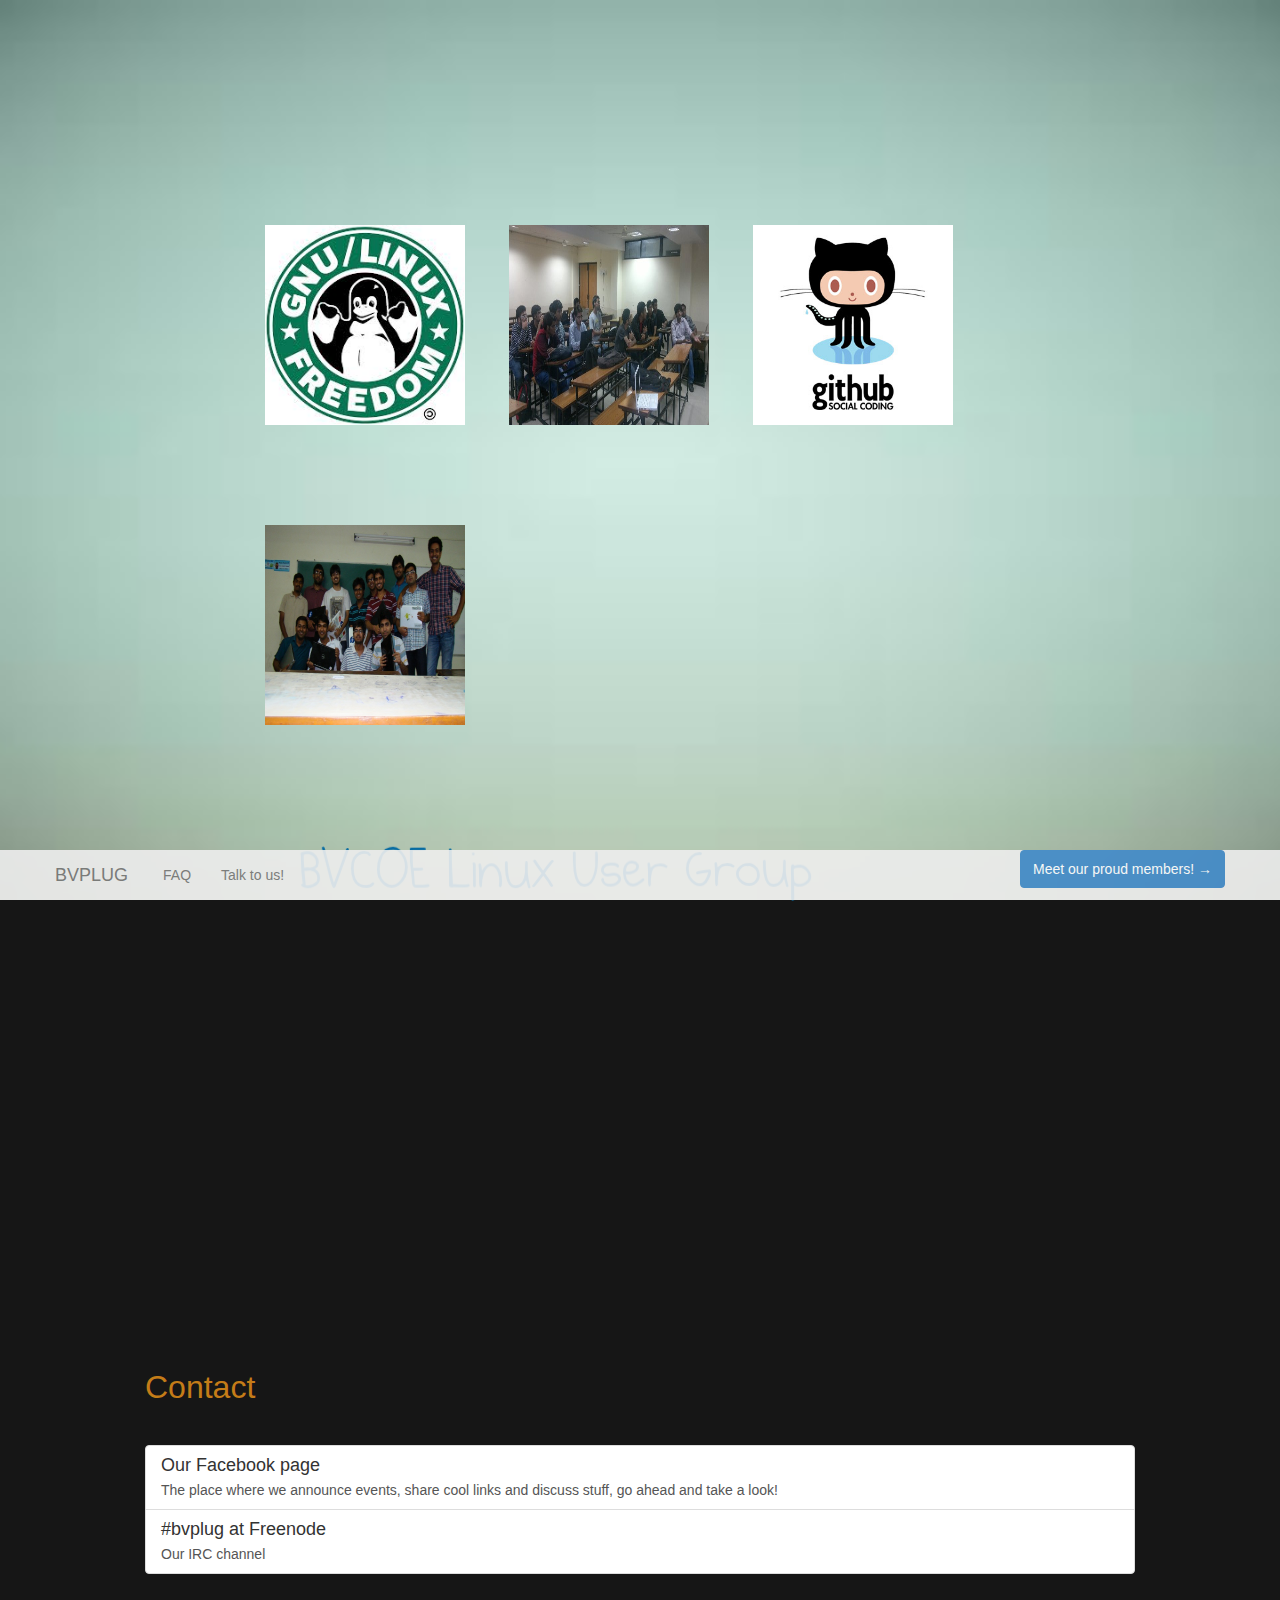
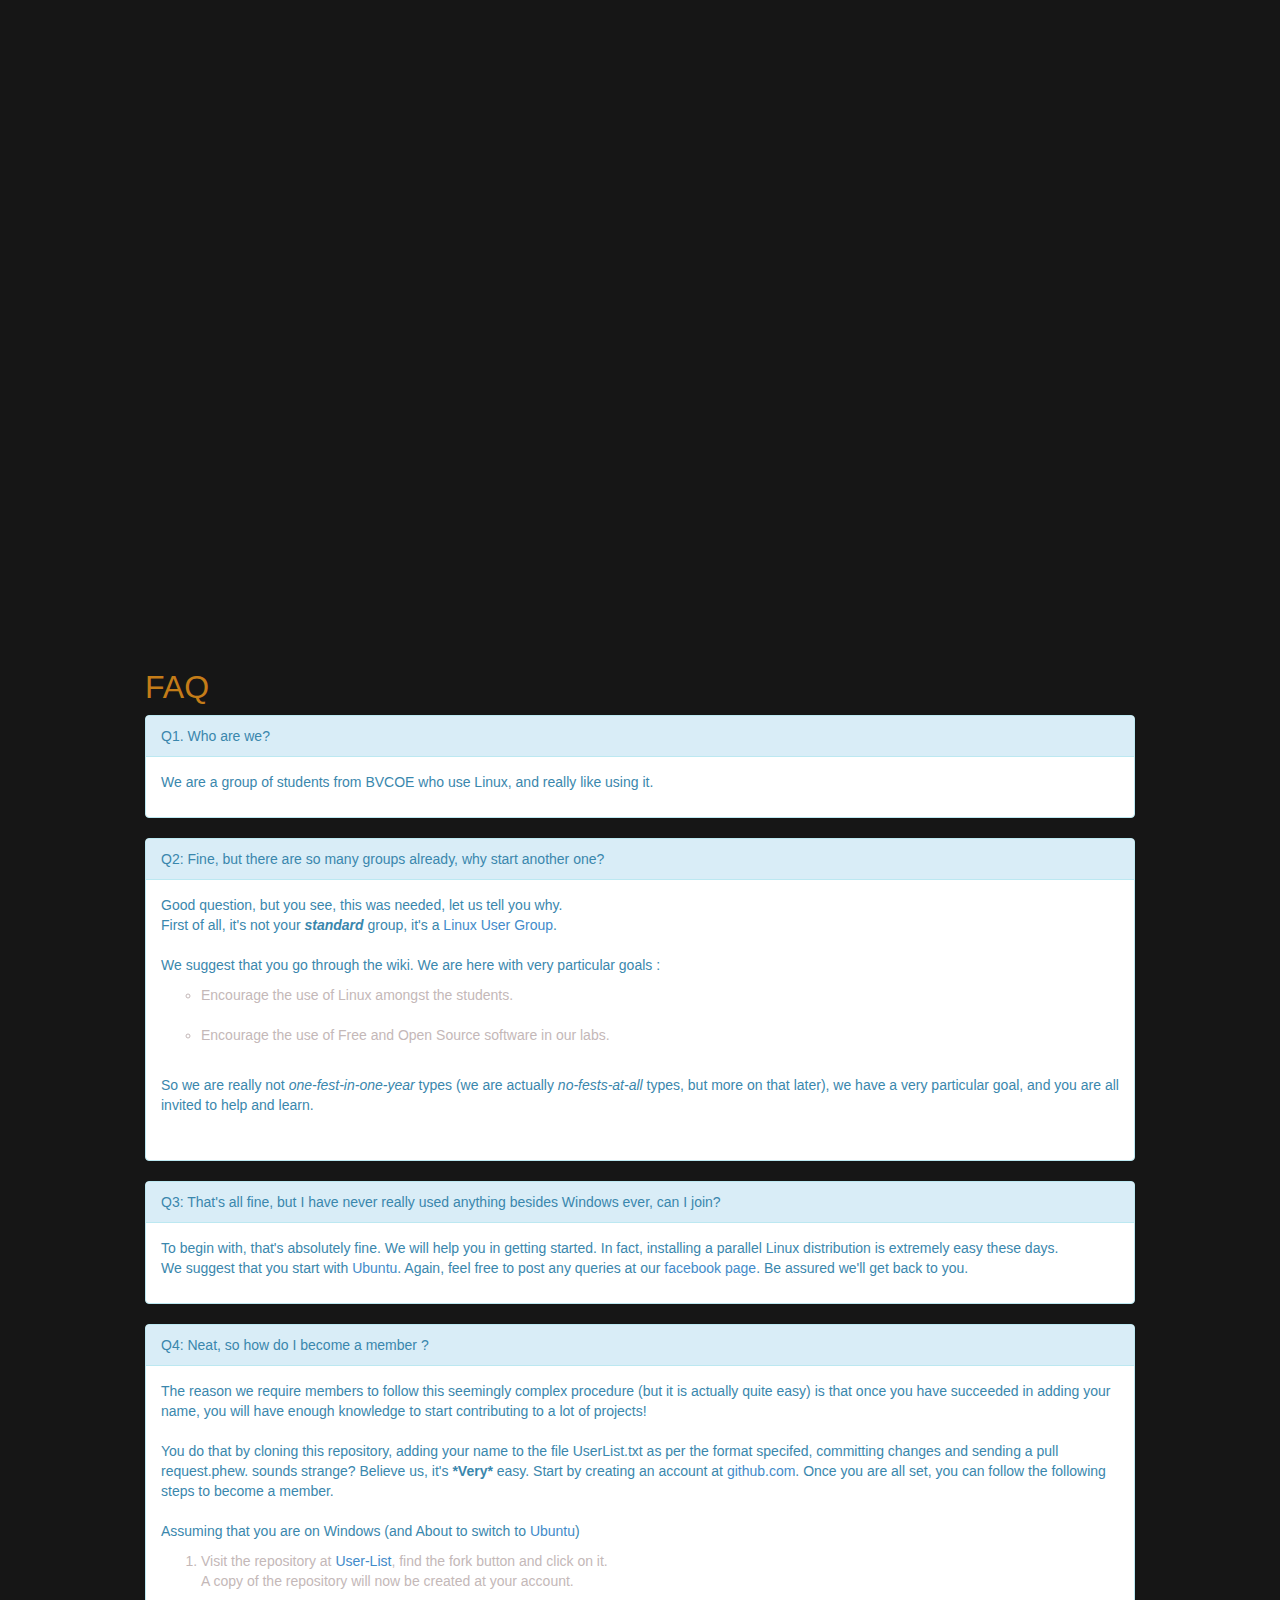
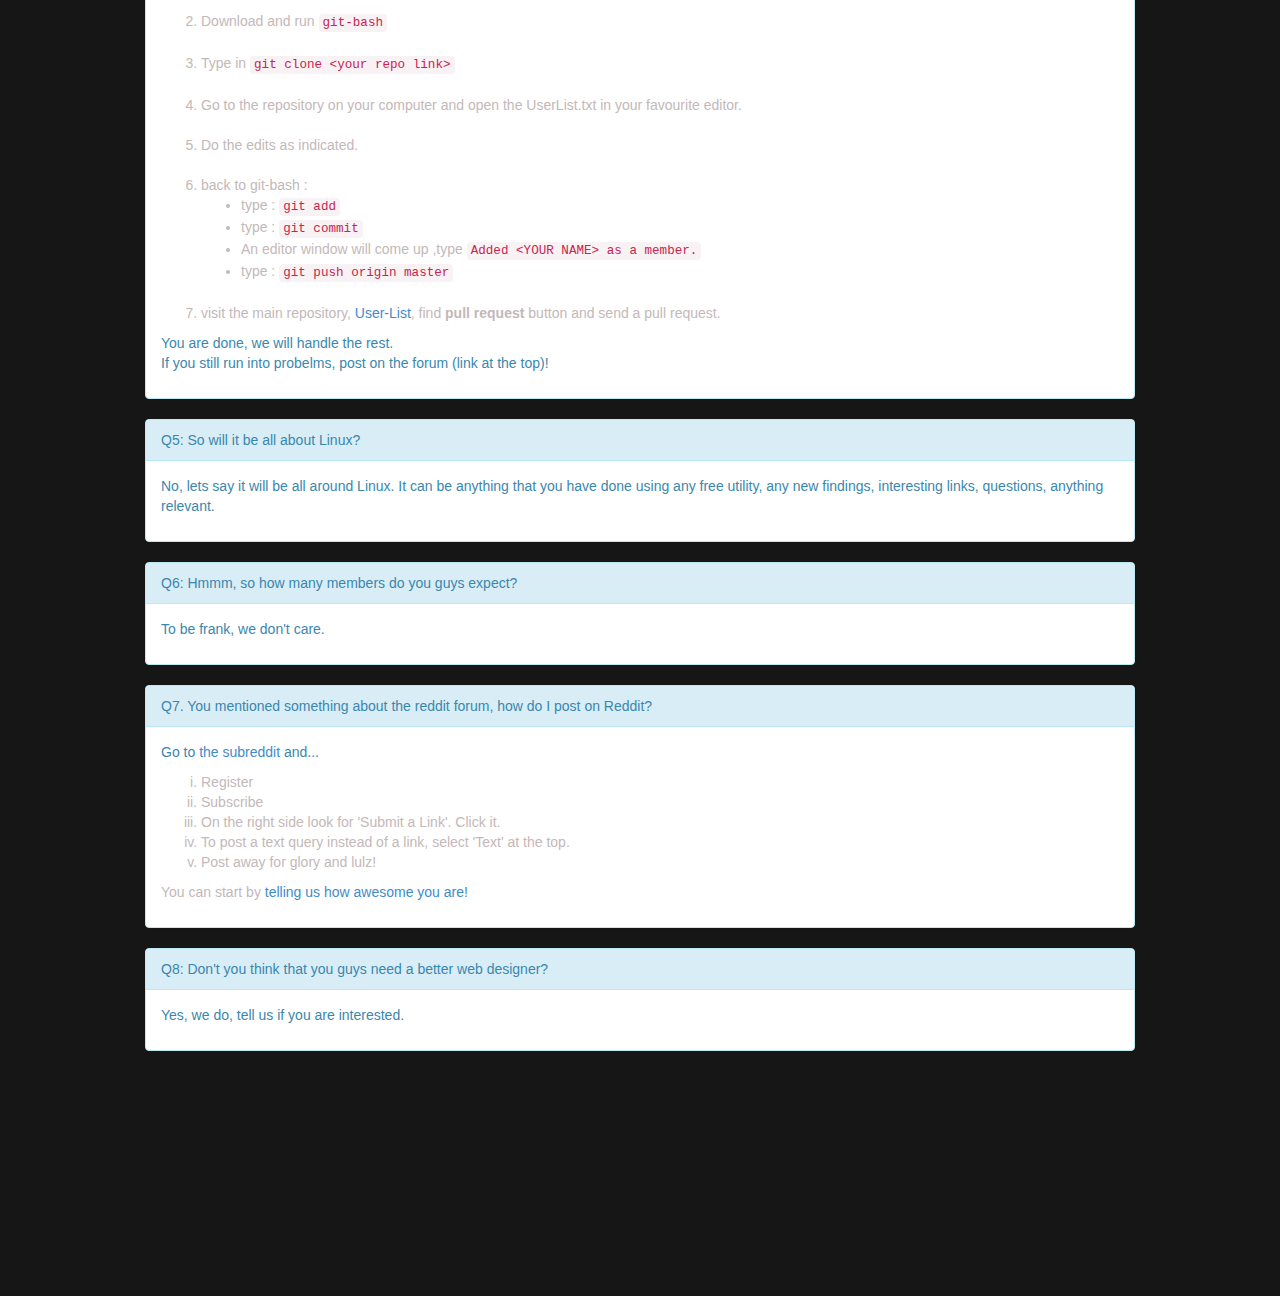
==== commit 98a0e229: "Make buzzing look better by reducing the speed and threshold" ====
--- a/index.html
+++ b/index.html
@@ -43,8 +43,8 @@
       degree = 0.1; //starting rotation
       repeat_after = 50; //interval after which to call rotate_elem
       animation_duration = 100; //the time in which the animation should be finished
-      rotation_threshold = 10; //the amount of rotation after which animation should start again
-      degree_increment = 0.5; //effectively the speed
+      rotation_threshold = 5; //the amount of rotation after which animation should start again
+      degree_increment = 0.05; //effectively the speed
       setInterval(
           function() {
               increment += 1;
